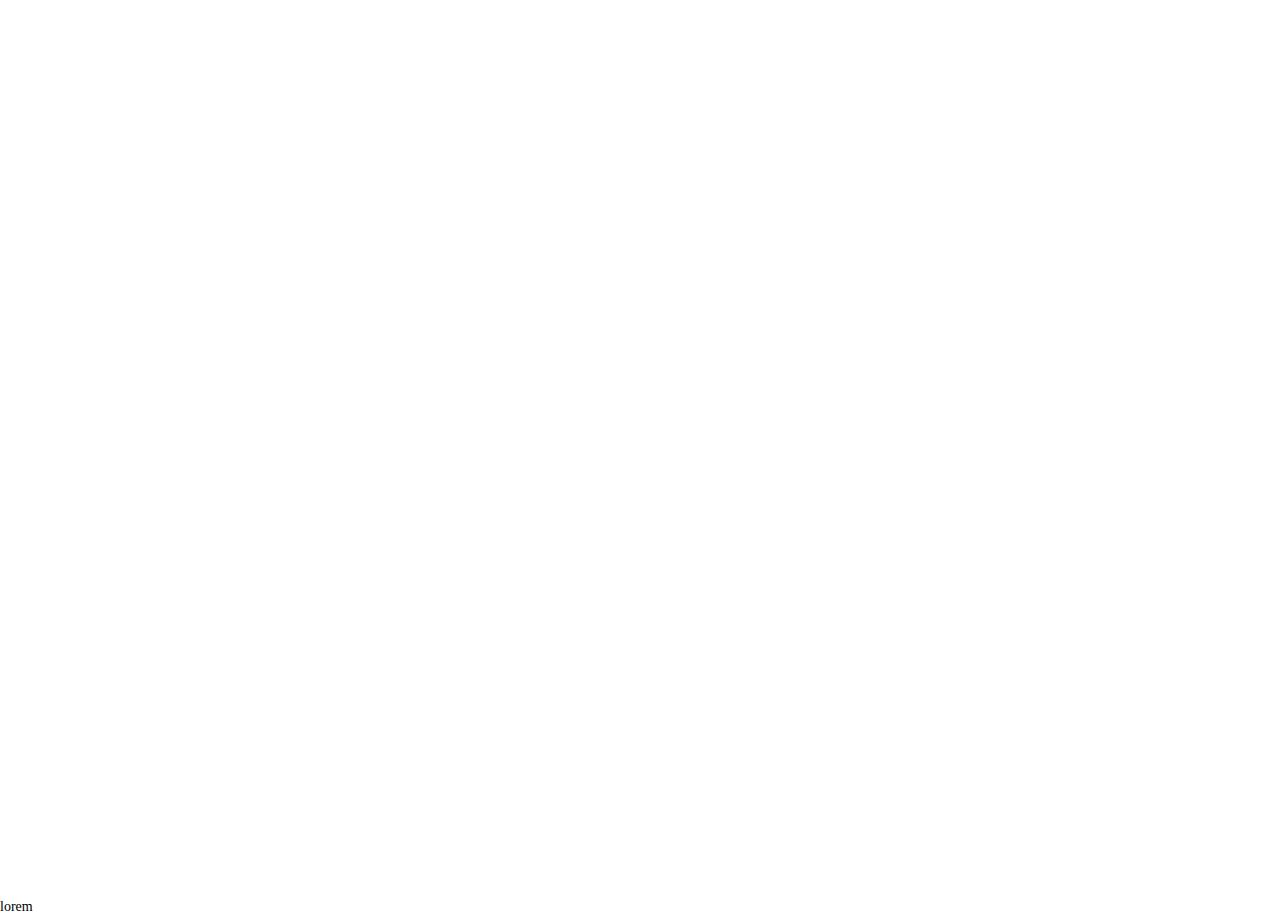
==== index.html @ 594ec680 "feat: add flex to  main" ====
<!DOCTYPE html>
<html lang="en">
  <head>
    <meta charset="UTF-8" />
    <meta http-equiv="X-UA-Compatible" content="IE=edge" />
    <meta name="viewport" content="width=device-width, initial-scale=1.0" />
    <link rel="stylesheet" href="css/style.css" />
    <title>AOD</title>
  </head>
  <body>
    <div class="wrapper">
      <main class="page">
        <!--- @import "header.html" -->
        <div class="main-screen">
          <div class="main-screen__bg ibg">
            <img src="img/bg_main.jpg" alt="bike" />
          </div>
        </div>
        <div class="content"></div>
        <!--- @import "footer.html" -->
      </main>
    </div>
    <h1>lorem</h1>
  </body>
</html>
---- css/style.css ----
@import url("https://fonts.googleapis.com/css2?family=Lato:ital,wght@0,400;0,700;1,400&display=swap");
*,
*:after,
*:before {
  padding: 0;
  margin: 0;
  border: 0;
  -webkit-box-sizing: border-box;
          box-sizing: border-box;
}

a,
a:hover,
a:visited {
  text-decoration: none;
}

ul,
li,
ol {
  list-style: none;
}

img {
  vertical-align: top;
}

h1,
h2,
h3,
h4,
h5,
h6 {
  font-weight: inherit;
  font-size: inherit;
}

body,
html {
  height: 100%;
  min-width: 320px;
}

body {
  line-height: 1;
  font-size: 14px;
  font-family: "_Lato_";
}

.ibg {
  background-repeat: no-repeat;
  background-size: cover;
  background-position: center;
}
.ibg img {
  display: none;
}

.wrapper {
  overflow: hidden;
  min-height: 100%;
}

.container {
  max-width: 1130px;
  padding: 0px 15px;
}
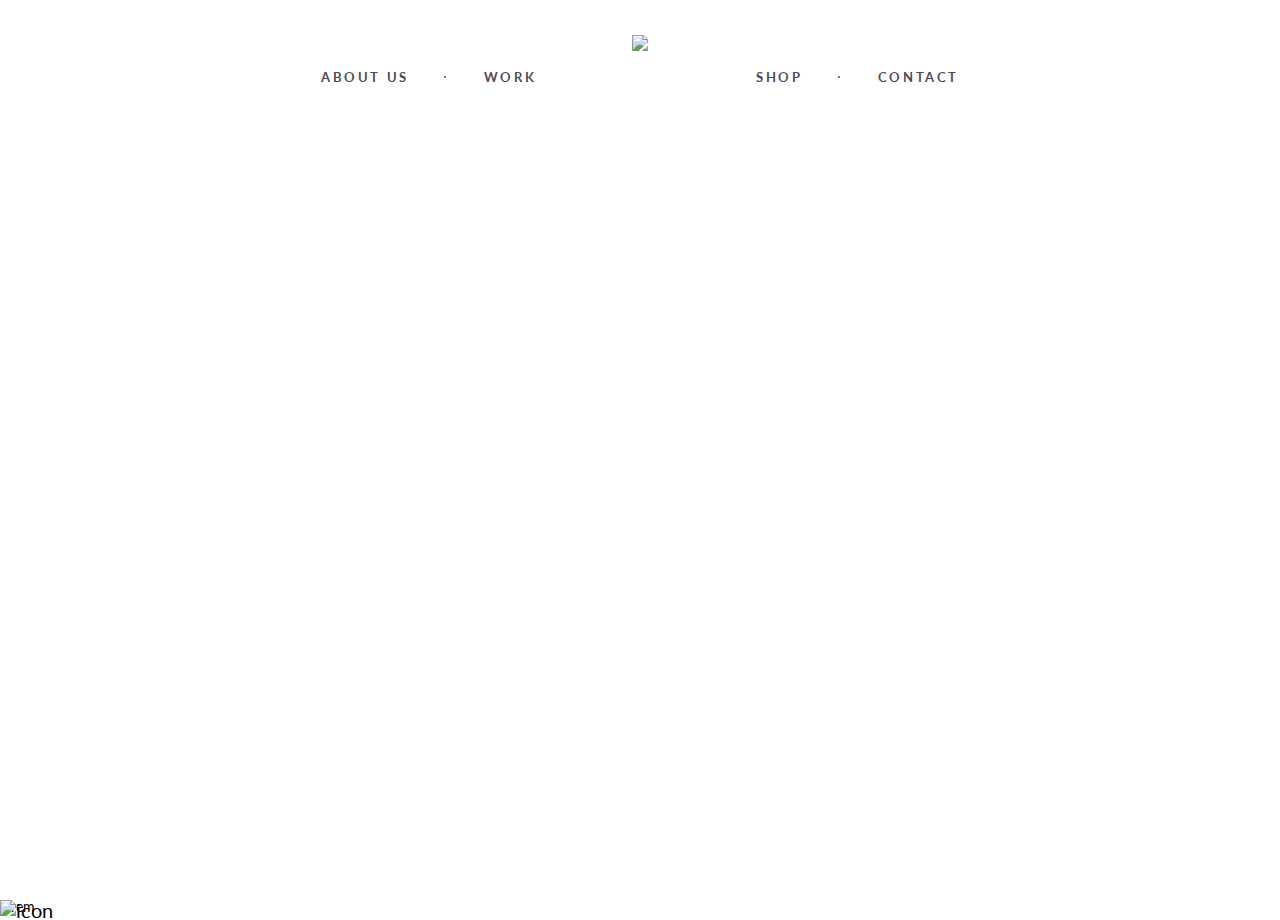
==== commit d37c7273: "feat: section generation html" ====
--- a/index.html
+++ b/index.html
@@ -5,21 +5,57 @@
     <meta http-equiv="X-UA-Compatible" content="IE=edge" />
     <meta name="viewport" content="width=device-width, initial-scale=1.0" />
     <link rel="stylesheet" href="css/style.css" />
+    <script src="https://ajax.googleapis.com/ajax/libs/jquery/2.2.0/jquery.min.js"></script>
     <title>AOD</title>
   </head>
   <body>
     <div class="wrapper">
       <main class="page">
-        <!--- @import "header.html" -->
+<header class="header">
+  <div class="header__row">
+    <nav class="header__menu menu">
+      <div class="menu__icon icon-menu">
+        <span></span>
+        <span></span>
+        <span></span>
+      </div>
+      <div class="menu__body">
+        <ul class="menu__list">
+          <li><a href="" class="menu__link">about us</a></li>
+          <li><a href="" class="menu__link">work</a></li>
+          <li><a href="" class="menu__link">shop</a></li>
+          <li><a href="" class="menu__link">contact</a></li>
+        </ul>
+      </div>
+    </nav>
+    <div class="header__logo"><img src="img/logo.png" alt="logo" /></div>
+  </div>
+</header>
         <div class="main-screen">
           <div class="main-screen__bg ibg">
             <img src="img/bg_main.jpg" alt="bike" />
           </div>
         </div>
-        <div class="content"></div>
-        <!--- @import "footer.html" -->
+        <div class="content">
+          <section class="generation">
+            <div class="cnotainer">
+              <div class="generation__block block"></div>
+              <div class="block__icon">
+                <img src="img/icons/title/01.png" alt="icon" />
+              </div>
+              <div class="block__title"></div>
+              <div class="block__text"></div>
+            </div>
+          </section>
+        </div>
+
+<footer class="footer">
+  <div class="container"><div class="footer__row"></div></div>
+</footer>
       </main>
     </div>
     <h1>lorem</h1>
+<script src="https://code.jquery.com/jquery-3.3.1.min.js"></script>
+    <script src="src/js/script.js"></script>
   </body>
 </html>
--- a/css/style.css
+++ b/css/style.css
@@ -1,23 +1,80 @@
 @import url("https://fonts.googleapis.com/css2?family=Lato:ital,wght@0,400;0,700;1,400&display=swap");
+* {
+  padding: 0px;
+  margin: 0px;
+  border: 0px;
+}
+
 *,
-*:after,
-*:before {
+*:before,
+*:after {
+  -moz-box-sizing: border-box;
+  -webkit-box-sizing: border-box;
+  box-sizing: border-box;
+}
+
+:focus,
+:active {
+  outline: none;
+}
+
+a:focus,
+a:active {
+  outline: none;
+}
+
+aside,
+nav,
+footer,
+header,
+section {
+  display: block;
+}
+
+html,
+body {
+  height: 100%;
+  min-width: 320px;
+}
+
+body {
+  line-height: 1;
+  font-size: 14px;
+  font-family: "Lato";
+  -ms-text-size-adjust: 100%;
+  -moz-text-size-adjust: 100%;
+  -webkit-text-size-adjust: 100%;
+}
+
+input,
+button,
+textarea {
+  font-family: "Lato";
+}
+
+input::-ms-clear {
+  display: none;
+}
+
+button {
+  cursor: pointer;
+}
+
+button::-moz-focus-inner {
   padding: 0;
-  margin: 0;
   border: 0;
-  -webkit-box-sizing: border-box;
-          box-sizing: border-box;
 }
 
 a,
-a:hover,
 a:visited {
   text-decoration: none;
 }
 
-ul,
-li,
-ol {
+a:hover {
+  text-decoration: none;
+}
+
+ul li {
   list-style: none;
 }
 
@@ -35,16 +92,14 @@
   font-size: inherit;
 }
 
-body,
-html {
-  height: 100%;
-  min-width: 320px;
-}
-
-body {
-  line-height: 1;
-  font-size: 14px;
-  font-family: "_Lato_";
+.wrapper {
+  overflow: hidden;
+  min-height: 100%;
+}
+
+.container {
+  max-width: 1130px;
+  padding: 0px 15px;
 }
 
 .ibg {
@@ -56,12 +111,245 @@
   display: none;
 }
 
-.wrapper {
-  overflow: hidden;
-  min-height: 100%;
-}
-
-.container {
-  max-width: 1130px;
-  padding: 0px 15px;
+.header {
+  position: absolute;
+  width: 100%;
+  z-index: 50;
+  left: 0;
+  top: 35px;
+}
+.header__row {
+  display: -webkit-box;
+  display: -moz-box;
+  display: -ms-flexbox;
+  display: -webkit-flex;
+  display: flex;
+  font-size: 0;
+  justify-content: center;
+  align-items: center;
+  height: 85px;
+}
+.header__logo {
+  position: absolute;
+  left: 50%;
+  top: 0;
+  z-index: 2;
+  transform: translate3d(-50%, 0px, 0px);
+  -webkit-transform: translate3d(-50%, 0px, 0px);
+  -ms-transform: translate3d(-50%, 0px, 0px);
+  -o-transform: translate3d(-50%, 0px, 0px);
+  -moz-transform: translate3d(-50%, 0px, 0px);
+}
+@media (max-width: 767px) {
+  .header {
+    top: 15px;
+  }
+}
+
+.menu__list {
+  display: -webkit-box;
+  display: -moz-box;
+  display: -ms-flexbox;
+  display: -webkit-flex;
+  display: flex;
+  font-size: 0;
+}
+.menu__list li {
+  position: relative;
+  padding: 0px 37.5px;
+}
+.menu__list li:nth-child(2) {
+  padding: 0px 110px 0px 37.5px;
+}
+.menu__list li:nth-child(3) {
+  padding: 0px 37.5px 0px 110px;
+}
+.menu__list li:after {
+  content: "";
+  width: 2px;
+  height: 2px;
+  background-color: #4d4959;
+  border-radius: 50%;
+  position: absolute;
+  right: 0;
+  top: 50%;
+  margin: -1.5px 0px 0px 0px;
+}
+.menu__list li:nth-child(2):after, .menu__list li:last-child:after {
+  display: none;
+}
+.menu__link {
+  color: #4d4959;
+  font-size: 13px;
+  font-weight: 700;
+  text-transform: uppercase;
+  letter-spacing: 2.6px;
+}
+@media (max-width: 767px) {
+  .menu__body {
+    position: fixed;
+    width: 100%;
+    height: 100%;
+    top: 0;
+    left: 0;
+    overflow: auto;
+    background-color: #4d4959;
+    padding: 150px 0px 20px 0px;
+    transform: translate3d(0px, -100%, 0px);
+    -webkit-transform: translate3d(0px, -100%, 0px);
+    -ms-transform: translate3d(0px, -100%, 0px);
+    -o-transform: translate3d(0px, -100%, 0px);
+    -moz-transform: translate3d(0px, -100%, 0px);
+    -webkit-transition: all 0.3s ease 0s;
+    -moz-transition: all 0.3s ease 0s;
+    -ms-transition: all 0.3s ease 0s;
+    -o-transition: all 0.3s ease 0s;
+    transition: all 0.3s ease 0s;
+  }
+  .menu__body.active {
+    transform: translate3d(0px, 0px, 0px);
+    -webkit-transform: translate3d(0px, 0px, 0px);
+    -ms-transform: translate3d(0px, 0px, 0px);
+    -o-transform: translate3d(0px, 0px, 0px);
+    -moz-transform: translate3d(0px, 0px, 0px);
+  }
+  .menu__list {
+    flex-direction: column;
+    justify-content: center;
+    align-items: center;
+  }
+  .menu__list li {
+    padding: 0 0 45px 0;
+  }
+  .menu__list li:nth-child(2), .menu__list li:nth-child(3) {
+    padding: 0 0 45px 0;
+  }
+  .menu__list li:nth-child(2):after, .menu__list li:nth-child(3):after {
+    display: block;
+  }
+  .menu__list li:last-child {
+    padding: 0;
+  }
+  .menu__list li:after {
+    width: 4px;
+    height: 4px;
+    background-color: #fff;
+    right: 50%;
+    top: 40px;
+    margin: 0px -2px 0px 0px;
+  }
+  .menu__link {
+    color: #fff;
+    font-size: 20px;
+  }
+}
+
+@media (max-width: 767px) {
+  .icon-menu {
+    display: block;
+    position: absolute;
+    top: 33px;
+    right: 15px;
+    width: 30px;
+    height: 18px;
+    cursor: pointer;
+    z-index: 5;
+  }
+  .icon-menu span {
+    -webkit-transition: all 0.3s ease 0s;
+    -moz-transition: all 0.3s ease 0s;
+    -ms-transition: all 0.3s ease 0s;
+    -o-transition: all 0.3s ease 0s;
+    transition: all 0.3s ease 0s;
+    top: 8px;
+    left: 0px;
+    position: absolute;
+    width: 100%;
+    height: 2px;
+    background-color: #4d4959;
+  }
+  .icon-menu span:first-child {
+    top: 0px;
+  }
+  .icon-menu span:last-child {
+    top: auto;
+    bottom: 0px;
+  }
+  .icon-menu.active span {
+    -moz-transform: scale(0);
+    -ms-transform: scale(0);
+    -webkit-transform: scale(0);
+    -o-transform: scale(0);
+    transform: scale(0);
+    background-color: #fff;
+  }
+  .icon-menu.active span:first-child {
+    -moz-transform: rotate(-45deg);
+    -ms-transform: rotate(-45deg);
+    -webkit-transform: rotate(-45deg);
+    -o-transform: rotate(-45deg);
+    transform: rotate(-45deg);
+    top: 8px;
+  }
+  .icon-menu.active span:last-child {
+    -moz-transform: rotate(45deg);
+    -ms-transform: rotate(45deg);
+    -webkit-transform: rotate(45deg);
+    -o-transform: rotate(45deg);
+    transform: rotate(45deg);
+    bottom: 8px;
+  }
+}
+
+/*
+	.header-menu__icon{
+		display: block;
+		position: absolute;
+		top: 18px;
+		right: 10px;
+		width:30px;
+		height: 18px;
+		cursor: pointer;
+		z-index: 5;
+		span{@include anim(0.3s,0s);top: 8px;left: 0px;position: absolute;width: 100%;height: 2px;background-color: #000;
+			&:first-child{top: 0px;}
+			&:last-child{top: auto;bottom: 0px;}
+		}
+		&.active{
+			span{@include scale(0);
+				&:first-child{@include rotate(-45deg);top: 8px;}
+				&:last-child{@include rotate(45deg);bottom: 8px;}
+			}
+		}
+	}
+*/
+.page {
+  position: absolute;
+  width: 100%;
+  height: 100%;
+  top: 0px;
+  left: 0px;
+  display: -webkit-box;
+  display: -moz-box;
+  display: -ms-flexbox;
+  display: -webkit-flex;
+  display: flex;
+  font-size: 0;
+  flex-direction: column;
+}
+
+.main-screen {
+  flex: 1 0 100%;
+  position: relative;
+}
+.main-screen__bg {
+  position: absolute;
+  width: 100%;
+  height: 100%;
+  top: 0px;
+  left: 0px;
+}
+
+.content {
+  font-size: 20px;
 }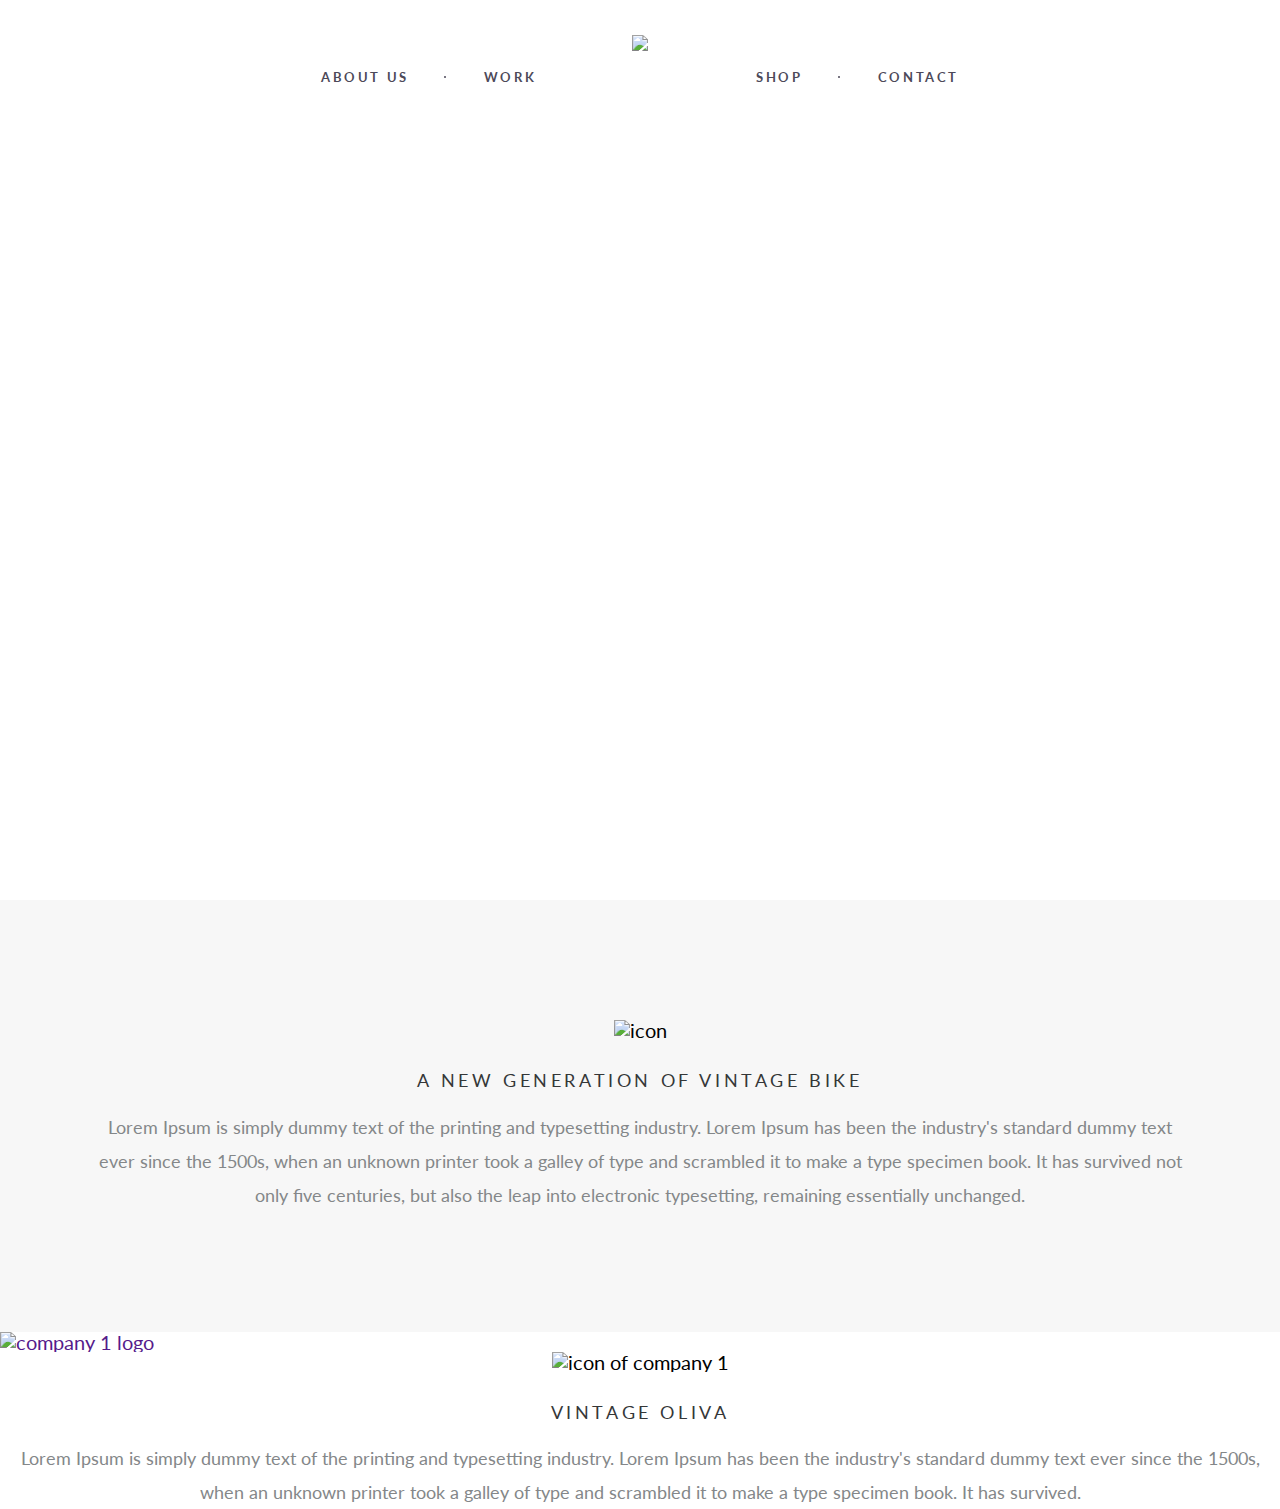
==== commit d77bce59: "feat: company1 html" ====
--- a/index.html
+++ b/index.html
@@ -38,13 +38,57 @@
         </div>
         <div class="content">
           <section class="generation">
-            <div class="cnotainer">
-              <div class="generation__block block"></div>
-              <div class="block__icon">
-                <img src="img/icons/title/01.png" alt="icon" />
+            <div class="container">
+              <div class="generation__block block">
+                <div class="block__icon">
+                  <img src="img/icons/title/01.png" alt="icon" />
+                </div>
+                <h1 class="block__title">A NEW GENERATION OF VINTAGE BIKE</h1>
+                <div class="block__text">
+                  Lorem Ipsum is simply dummy text of the printing and
+                  typesetting industry. Lorem Ipsum has been the industry's
+                  standard dummy text ever since the 1500s, when an unknown
+                  printer took a galley of type and scrambled it to make a type
+                  specimen book. It has survived not only five centuries, but
+                  also the leap into electronic typesetting, remaining
+                  essentially unchanged.
+                </div>
               </div>
-              <div class="block__title"></div>
-              <div class="block__text"></div>
+            </div>
+          </section>
+          <section class="brands">
+            <div class="brands__row">
+              <div class="brands__column brands__column_b">
+                <a href="" class="brands__item item">
+                  <span class="item__logo">
+                    <img src="img/logos/01.png" alt="company 1 logo" />
+                  </span>
+                  <span class="item__image ibg">
+                    <img src="/img/brands/01.png" alt="picture for 1 company" />
+                  </span>
+                </a>
+              </div>
+              <div class="brands__column">
+                <div class="brands__content block">
+                  <div class="block__icon">
+                    <img src="img/icons/title/02.png" alt="icon of company 1" />
+                  </div>
+                  <h2 class="block__title">vintage Oliva</h2>
+                  <div class="block__text block__text_justify">
+                    Lorem Ipsum is simply dummy text of the printing and
+                    typesetting industry. Lorem Ipsum has been the industry's
+                    standard dummy text ever since the 1500s, when an unknown
+                    printer took a galley of type and scrambled it to make a
+                    type specimen book. It has survived.
+                  </div>
+                </div>
+                <div class="brands__image ibg">
+                  <img
+                    src="/img/brands/02.png"
+                    alt="another picture for 1 company"
+                  />
+                </div>
+              </div>
             </div>
           </section>
         </div>
--- a/css/style.css
+++ b/css/style.css
@@ -100,6 +100,7 @@
 .container {
   max-width: 1130px;
   padding: 0px 15px;
+  margin: 0px auto;
 }
 
 .ibg {
@@ -352,4 +353,40 @@
 
 .content {
   font-size: 20px;
+}
+
+/*   generation   */
+.generation {
+  padding: 120px 0px;
+  background-color: #f7f7f7;
+}
+@media (max-width: 900px) {
+  .generation {
+    padding: 80px 0px;
+  }
+}
+@media (max-width: 600px) {
+  .generation {
+    padding: 30px 0px;
+  }
+}
+
+.block {
+  text-align: center;
+}
+.block__icon {
+  margin: 0px 0px 30px 0px;
+}
+.block__title {
+  font-size: 18px;
+  color: #353738;
+  text-transform: uppercase;
+  line-height: 1.2;
+  letter-spacing: 3.6px;
+  margin: 0px 0px 18px 0px;
+}
+.block__text {
+  font-size: 18px;
+  color: #848789;
+  line-height: 1.889;
 }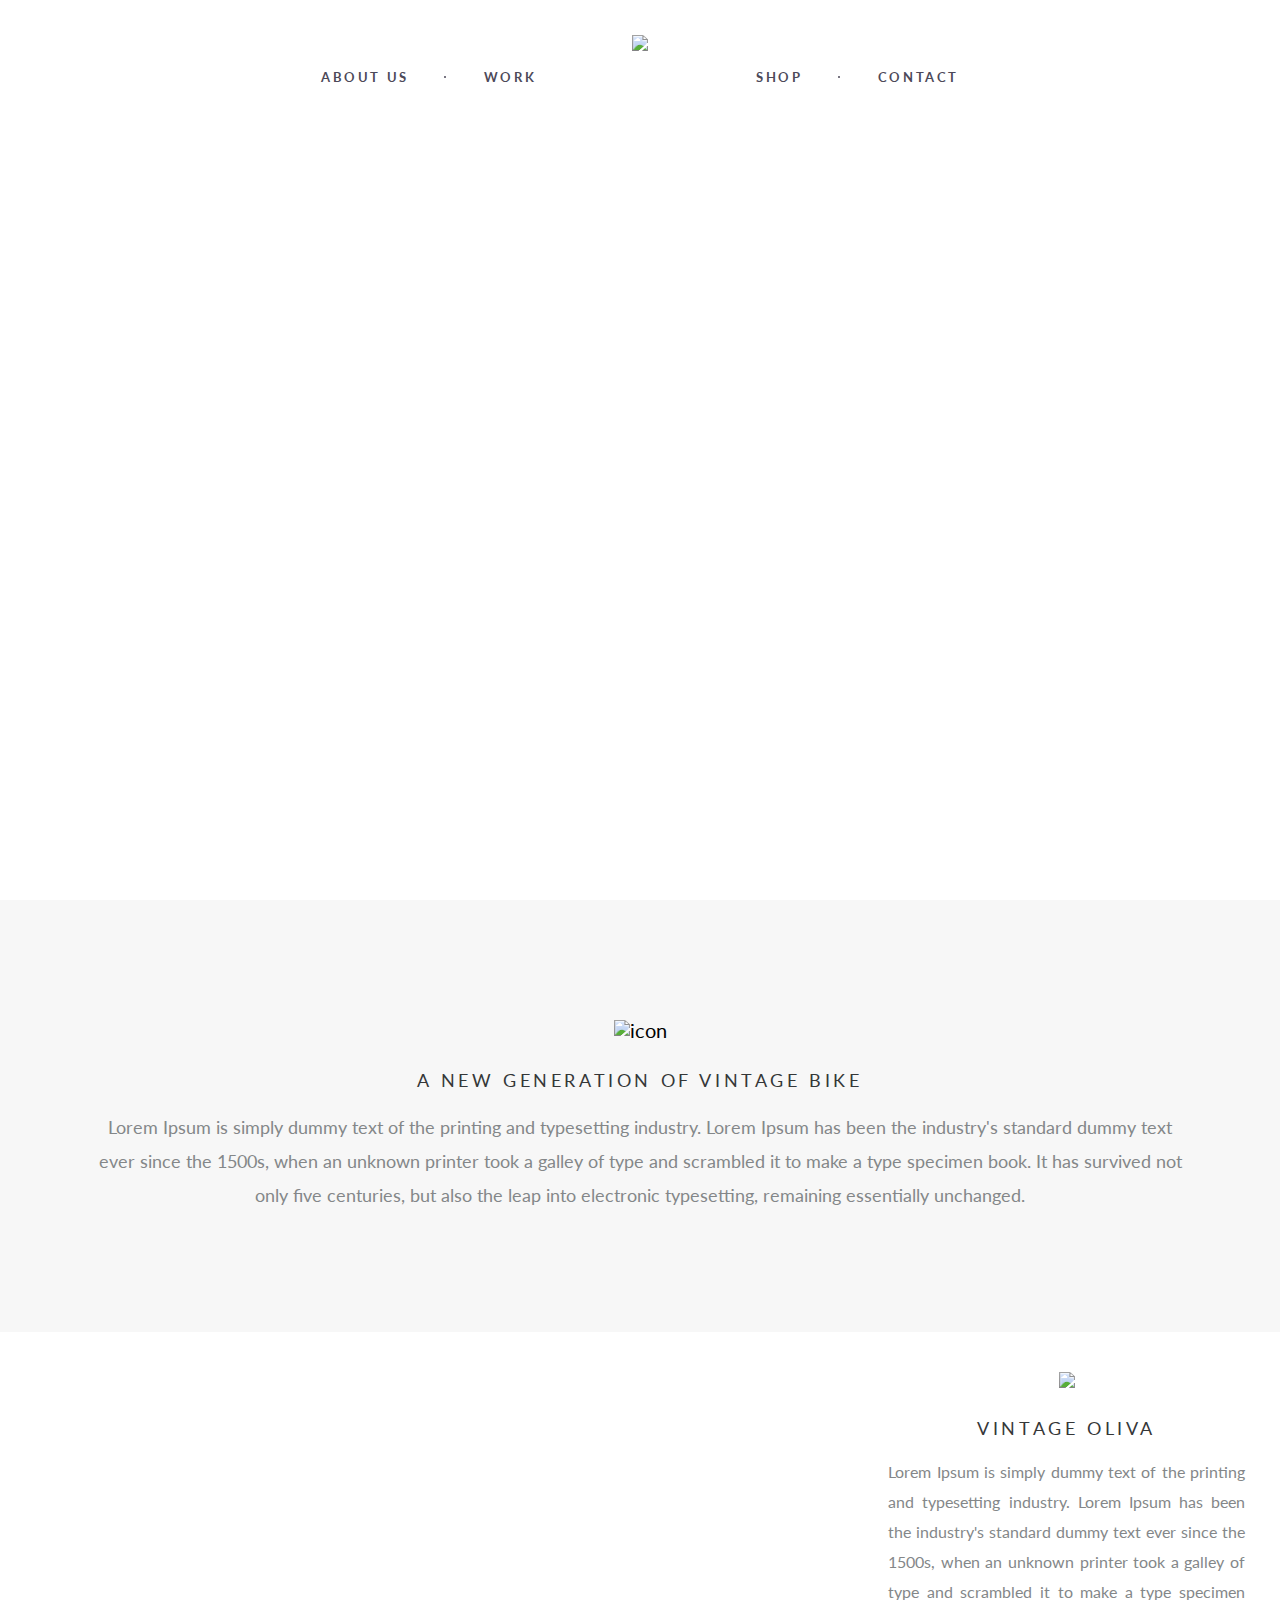
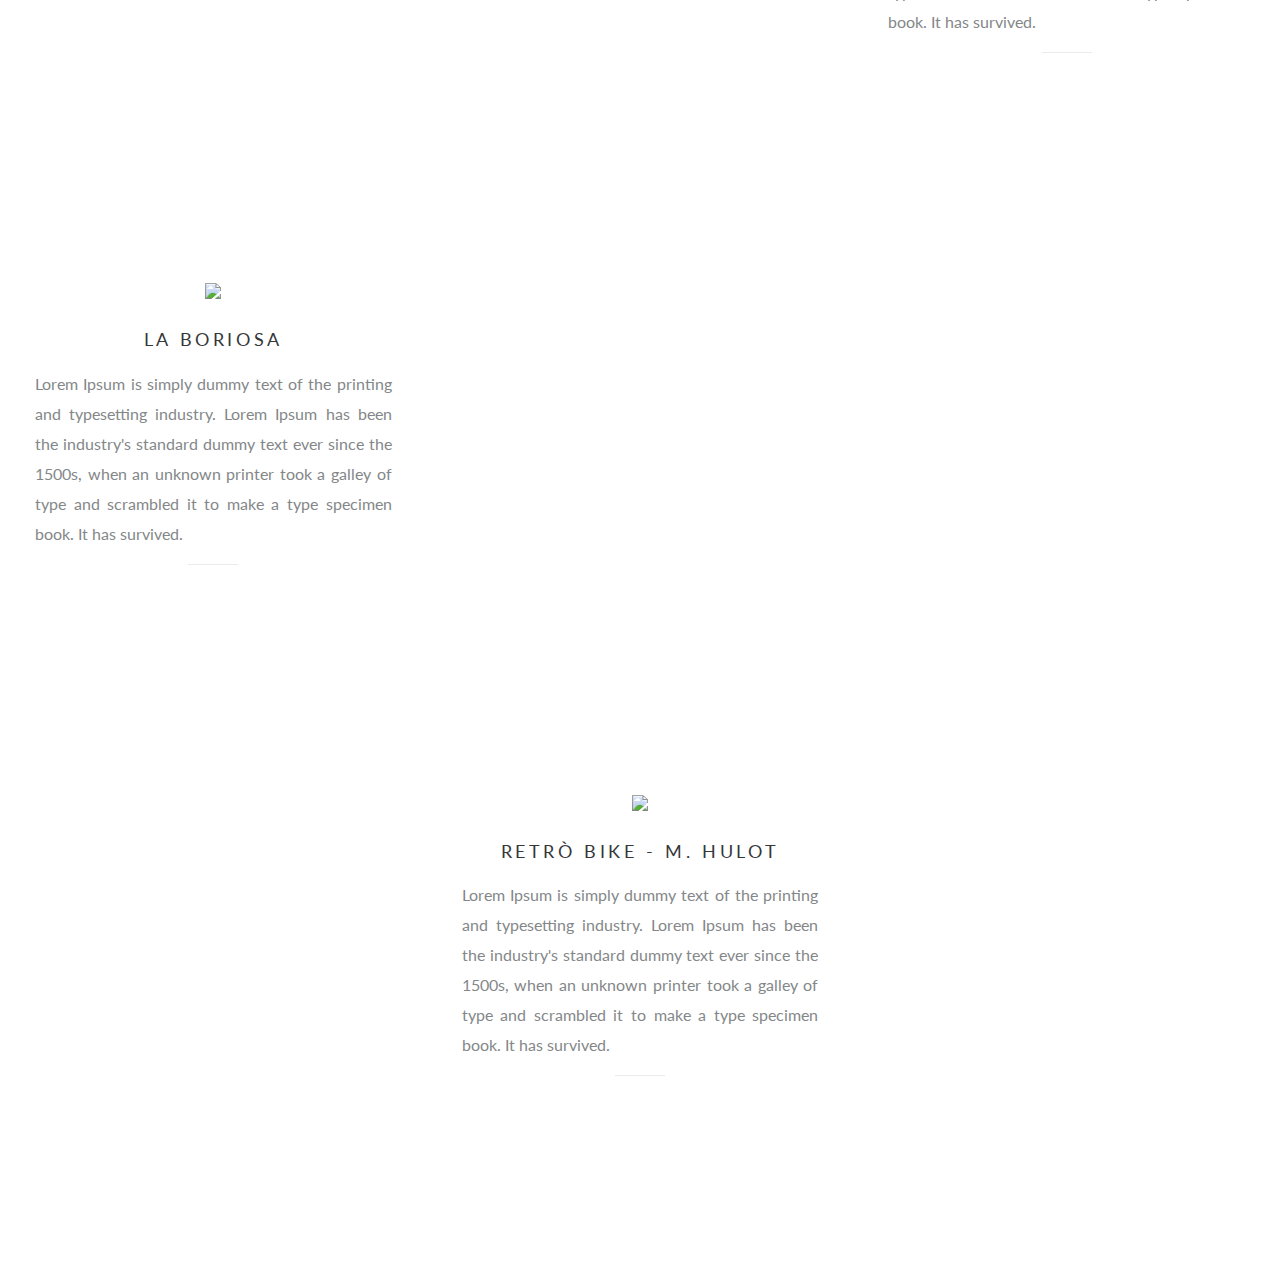
==== commit 7464942d: "feat: add last comp3" ====
--- a/index.html
+++ b/index.html
@@ -64,7 +64,7 @@
                     <img src="img/logos/01.png" alt="company 1 logo" />
                   </span>
                   <span class="item__image ibg">
-                    <img src="/img/brands/01.png" alt="picture for 1 company" />
+                    <img src="img/brands/01.png" alt="picture for 1 company" />
                   </span>
                 </a>
               </div>
@@ -84,10 +84,90 @@
                 </div>
                 <div class="brands__image ibg">
                   <img
-                    src="/img/brands/02.png"
+                    src="img/brands/02.png"
                     alt="another picture for 1 company"
                   />
                 </div>
+              </div>
+            </div>
+          </section>
+          <section class="brands brands_rev">
+            <div class="brands__row">
+              <div class="brands__column brands__column_b">
+                <a href="" class="brands__item item">
+                  <span class="item__logo">
+                    <img src="img/logos/02.png" alt="company 2 logo" />
+                  </span>
+                  <span class="item__image ibg">
+                    <img src="img/brands/04.png" alt="picture for 2 company" />
+                  </span>
+                </a>
+              </div>
+              <div class="brands__column">
+                <div class="brands__content block">
+                  <div class="block__icon">
+                    <img src="img/icons/title/03.png" alt="icon of company 2" />
+                  </div>
+                  <h2 class="block__title">La Boriosa</h2>
+                  <div class="block__text block__text_justify">
+                    Lorem Ipsum is simply dummy text of the printing and
+                    typesetting industry. Lorem Ipsum has been the industry's
+                    standard dummy text ever since the 1500s, when an unknown
+                    printer took a galley of type and scrambled it to make a
+                    type specimen book. It has survived.
+                  </div>
+                </div>
+                <div class="brands__image ibg">
+                  <img
+                    src="img/brands/03.png"
+                    alt="another picture for 2 company"
+                  />
+                </div>
+              </div>
+            </div>
+          </section>
+          <section class="brands">
+            <div class="brands__row brands_last">
+              <div class="brands__column">
+                <a href="" class="brands__item item">
+                  <span class="item__logo">
+                    <img src="img/logos/03.png" alt="company 3 logo" />
+                  </span>
+                  <span class="item__image ibg">
+                    <img src="img/brands/05.png" alt="picture for 3 company" />
+                  </span>
+                </a>
+              </div>
+              <div class="brands__column">
+                <div class="brands__content block">
+                  <div class="block__icon">
+                    <img src="img/icons/title/04.png" alt="icon of company 3" />
+                  </div>
+                  <h2 class="block__title">retrò Bike - M. Hulot</h2>
+                  <div class="block__text block__text_justify">
+                    Lorem Ipsum is simply dummy text of the printing and
+                    typesetting industry. Lorem Ipsum has been the industry's
+                    standard dummy text ever since the 1500s, when an unknown
+                    printer took a galley of type and scrambled it to make a
+                    type specimen book. It has survived.
+                  </div>
+                </div>
+                <div class="brands__image ibg">
+                  <img
+                    src="img/brands/06.png"
+                    alt="another picture for 3 company"
+                  />
+                </div>
+              </div>
+              <div class="brands__column">
+                <a href="" class="brands__block item">
+                  <span class="item__logo">
+                    <img src="img/logos/03.png" alt="company 3 logo" />
+                  </span>
+                  <span class="item__image ibg">
+                    <img src="img/brands/07.png" alt="picture for 3 company" />
+                  </span>
+                </a>
               </div>
             </div>
           </section>
--- a/css/style.css
+++ b/css/style.css
@@ -389,4 +389,149 @@
   font-size: 18px;
   color: #848789;
   line-height: 1.889;
+}
+.block__text_justify {
+  text-align: justify;
+  font-size: 16px;
+  line-height: 30px;
+}
+.block__text_justify:after {
+  content: "";
+  background-color: #ebebeb;
+  display: block;
+  width: 50px;
+  height: 1px;
+  margin: 35px auto 0px auto;
+}
+@media (max-width: 1500px) {
+  .block__text_justify:after {
+    margin: 15px auto 0px auto;
+  }
+}
+
+/*   brands   */
+.brands_rev .brands__column {
+  -webkit-box-ordinal-group: 1;
+  -moz-box-ordinal-group: 1;
+  -ms-flex-order: 1;
+  -webkit-order: 1;
+  order: 1;
+}
+.brands_rev .brands__column_b {
+  -webkit-box-ordinal-group: 2;
+  -moz-box-ordinal-group: 2;
+  -ms-flex-order: 2;
+  -webkit-order: 2;
+  order: 2;
+}
+.brands__row {
+  display: -webkit-box;
+  display: -moz-box;
+  display: -ms-flexbox;
+  display: -webkit-flex;
+  display: flex;
+  font-size: 0;
+}
+.brands__column {
+  flex: 0 1 33.333%;
+}
+.brands__column_b {
+  flex: 0 1 66.667%;
+}
+.brands__content {
+  position: relative;
+  padding: 70px 65px 55px 65px;
+}
+.brands__content:after {
+  content: "";
+  bottom: -10px;
+  left: 50%;
+  margin: 0px 0px 0px -10px;
+  width: 0;
+  height: 0;
+  border-left: 10px solid transparent;
+  border-right: 10px solid transparent;
+  border-top: 10px solid #fff;
+  position: absolute;
+}
+.brands__image {
+  padding: 0px 0px 37.51% 0px;
+}
+@media (max-width: 1500px) {
+  .brands__content {
+    padding: 40px 35px 30px 35px;
+  }
+}
+@media (max-width: 1100px) {
+  .brands__row {
+    flex-direction: column;
+  }
+  .brands_last .brands__column:nth-child(1) {
+    -webkit-box-ordinal-group: 2;
+    -moz-box-ordinal-group: 2;
+    -ms-flex-order: 2;
+    -webkit-order: 2;
+    order: 2;
+  }
+  .brands_last .brands__column:nth-child(2) {
+    -webkit-box-ordinal-group: 1;
+    -moz-box-ordinal-group: 1;
+    -ms-flex-order: 1;
+    -webkit-order: 1;
+    order: 1;
+  }
+  .brands_last .brands__column:nth-child(3) {
+    -webkit-box-ordinal-group: 3;
+    -moz-box-ordinal-group: 3;
+    -ms-flex-order: 3;
+    -webkit-order: 3;
+    order: 3;
+  }
+}
+
+.item {
+  display: block;
+  position: relative;
+  height: 100%;
+}
+.item__logo {
+  position: absolute;
+  width: 100%;
+  height: 100%;
+  top: 0px;
+  left: 0px;
+  display: -webkit-box;
+  display: -moz-box;
+  display: -ms-flexbox;
+  display: -webkit-flex;
+  display: flex;
+  font-size: 0;
+  align-items: center;
+  justify-content: center;
+  z-index: 2;
+  background-color: rgba(100, 194, 158, 0.5);
+  opacity: 0;
+  visibility: hidden;
+  -webkit-transition: all 0.3s ease 0s;
+  -moz-transition: all 0.3s ease 0s;
+  -ms-transition: all 0.3s ease 0s;
+  -o-transition: all 0.3s ease 0s;
+  transition: all 0.3s ease 0s;
+}
+.item__image {
+  position: absolute;
+  width: 100%;
+  height: 100%;
+  top: 0px;
+  left: 0px;
+}
+.item:hover .item__logo {
+  opacity: 1;
+  visibility: visible;
+}
+@media (max-width: 1100px) {
+  .item {
+    height: auto;
+    padding: 0px 0px 70% 0px;
+  }
 }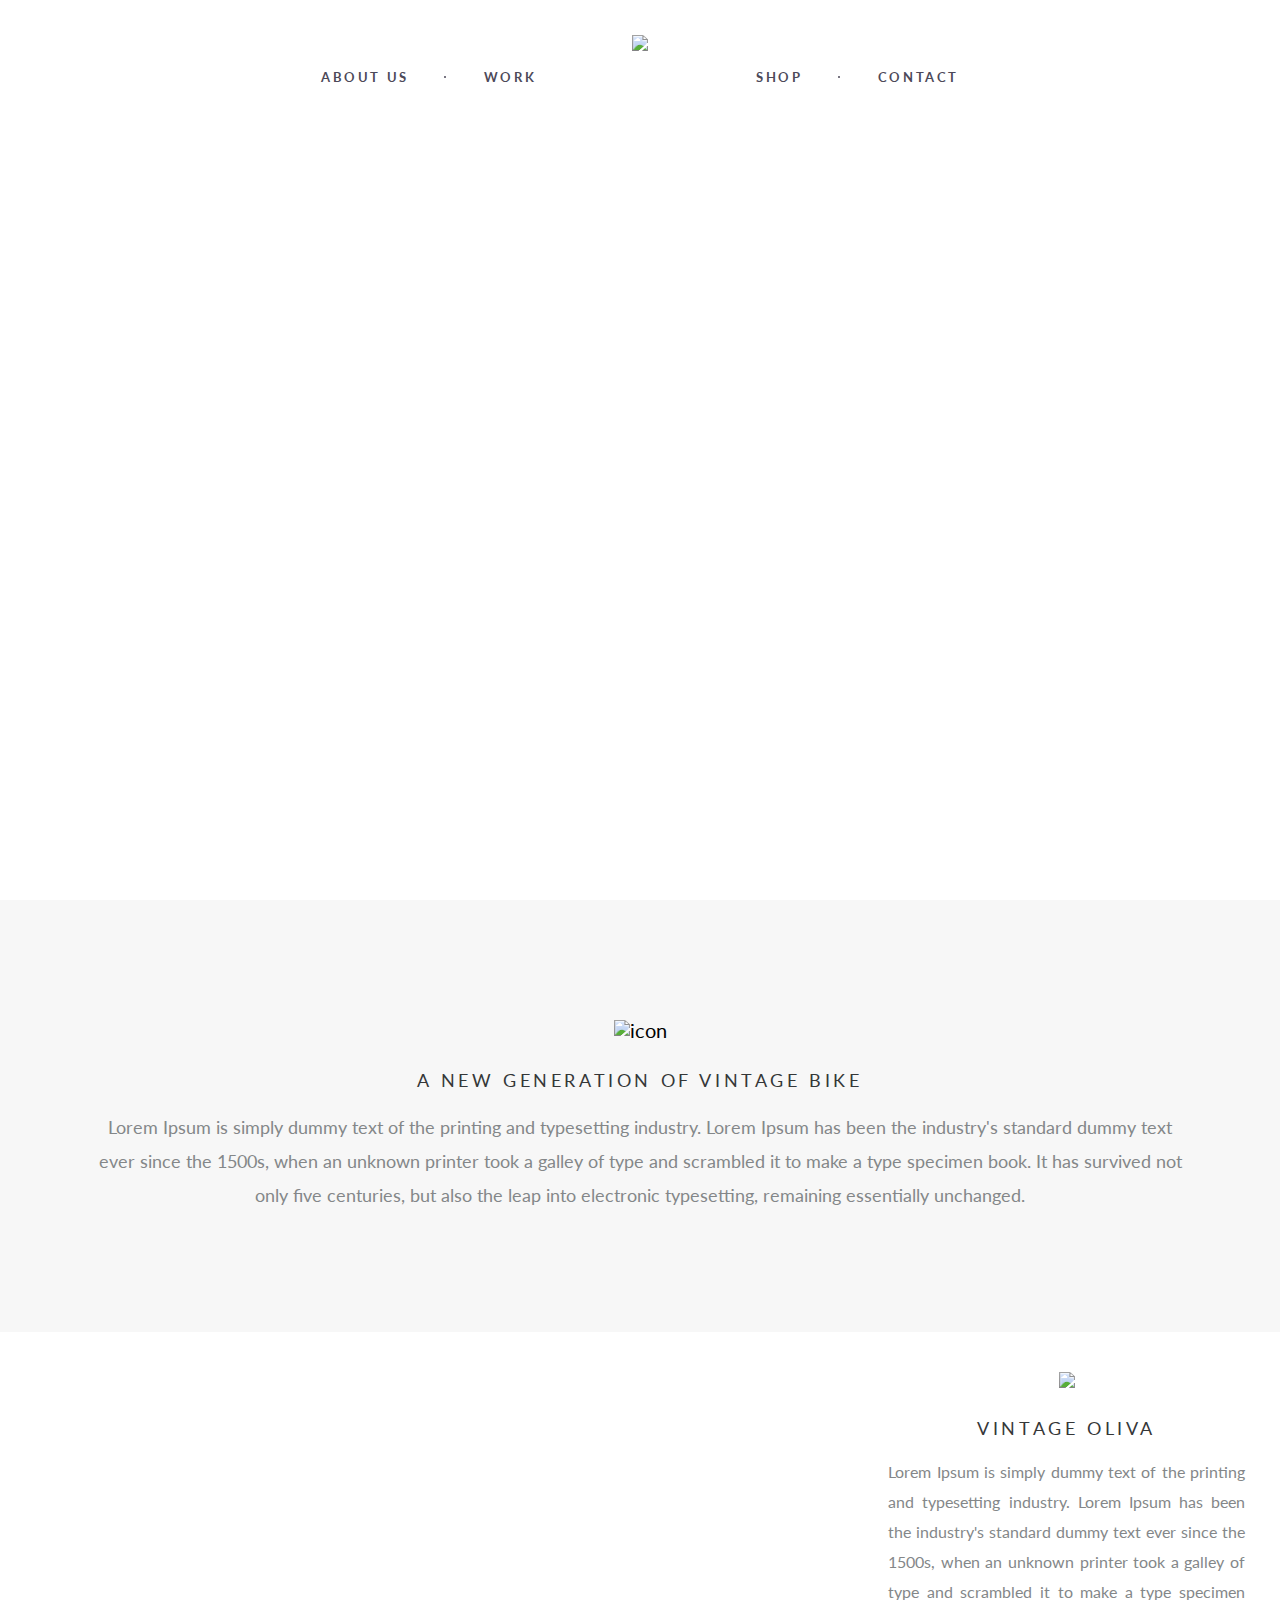
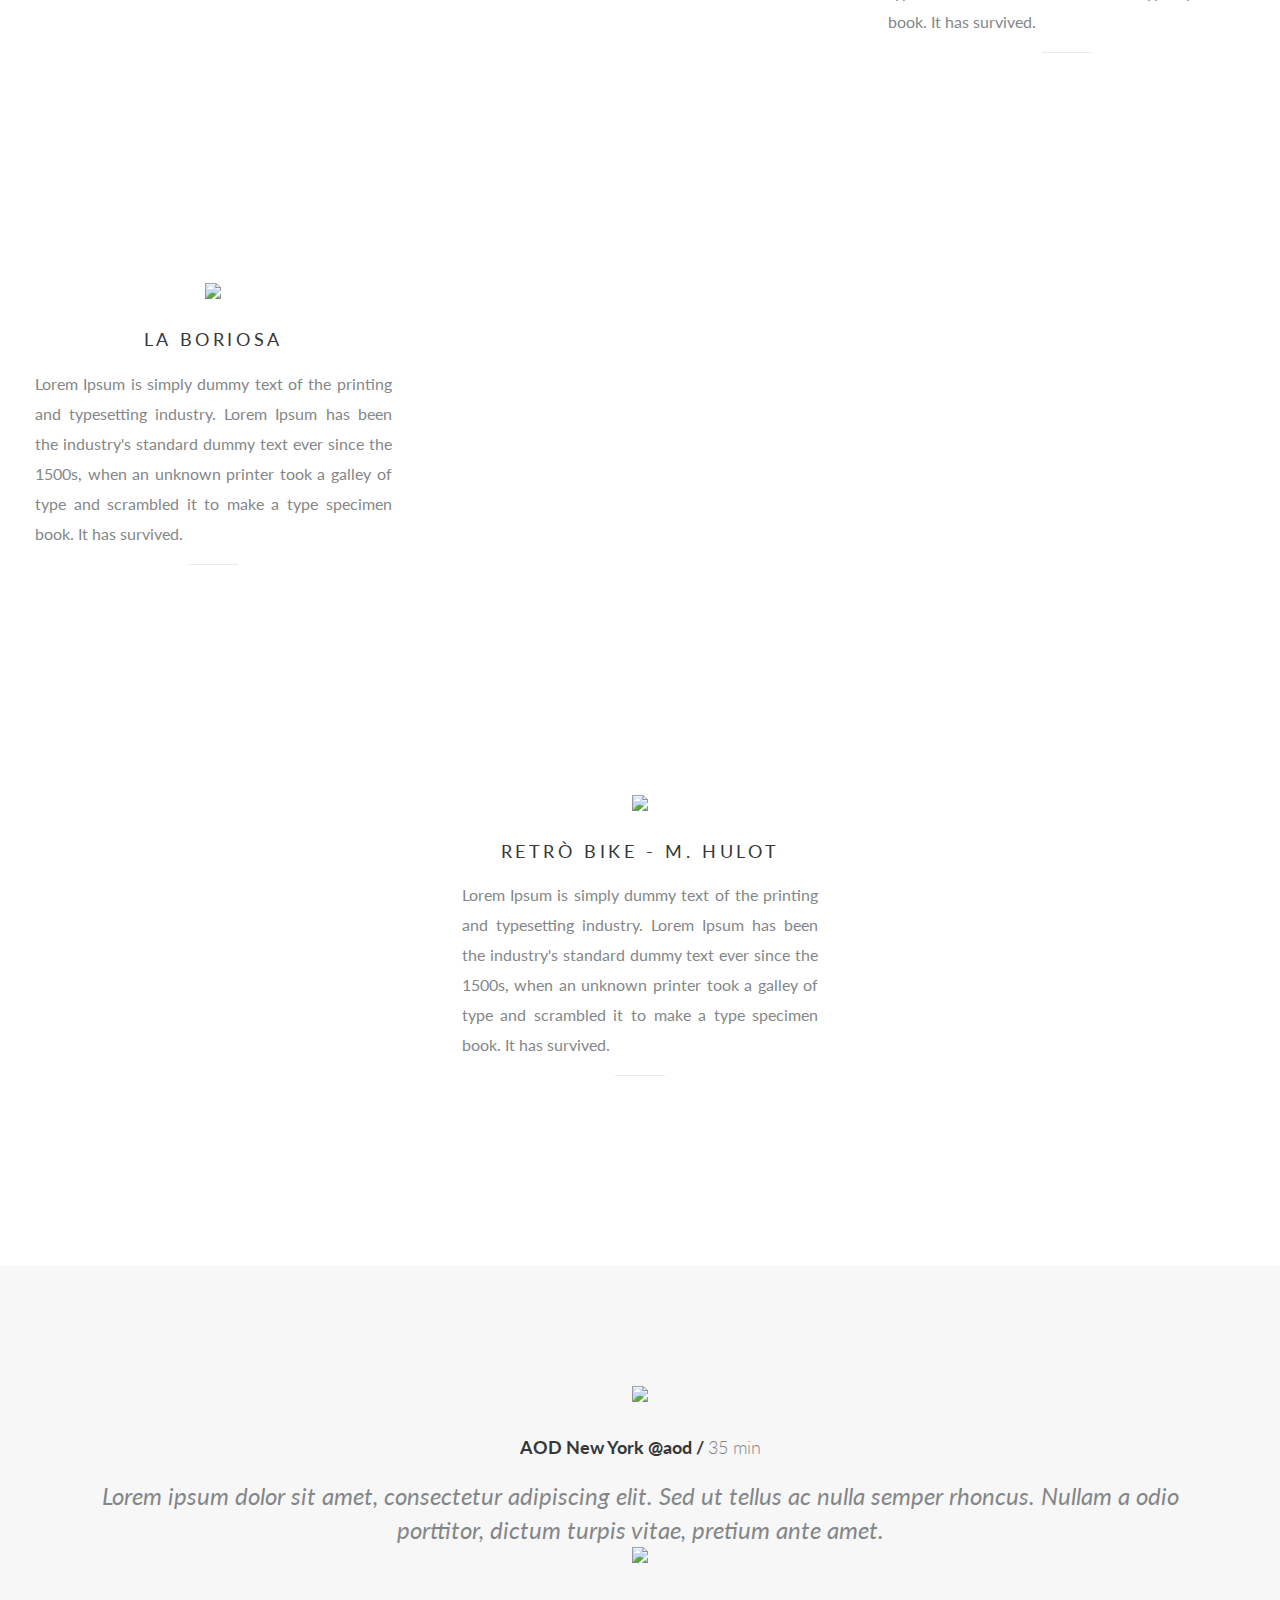
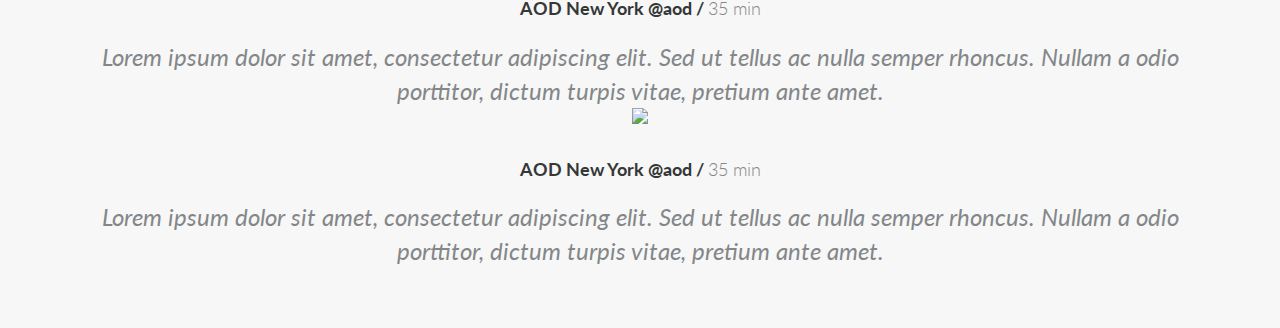
==== commit 93622951: "feat: slider content" ====
--- a/index.html
+++ b/index.html
@@ -172,7 +172,51 @@
             </div>
           </section>
         </div>
-
+        <section class="slider">
+          <div class="container">
+            <div class="slider__body">
+              <div class="slider__item">
+                <div class="slider__icon">
+                  <img src="img/icons/tweeter.png" alt="tweeter icon" />
+                </div>
+                <h3 class="slider__title">
+                  AOD New York @aod / <span>35 min</span>
+                </h3>
+                <div class="slider__text">
+                  Lorem ipsum dolor sit amet, consectetur adipiscing elit. Sed
+                  ut tellus ac nulla semper rhoncus. Nullam a odio porttitor,
+                  dictum turpis vitae, pretium ante amet.
+                </div>
+              </div>
+              <div class="slider__item">
+                <div class="slider__icon">
+                  <img src="img/icons/tweeter.png" alt="tweeter icon" />
+                </div>
+                <h3 class="slider__title">
+                  AOD New York @aod / <span>35 min</span>
+                </h3>
+                <div class="slider__text">
+                  Lorem ipsum dolor sit amet, consectetur adipiscing elit. Sed
+                  ut tellus ac nulla semper rhoncus. Nullam a odio porttitor,
+                  dictum turpis vitae, pretium ante amet.
+                </div>
+              </div>
+              <div class="slider__item">
+                <div class="slider__icon">
+                  <img src="img/icons/tweeter.png" alt="tweeter icon" />
+                </div>
+                <h3 class="slider__title">
+                  AOD New York @aod / <span>35 min</span>
+                </h3>
+                <div class="slider__text">
+                  Lorem ipsum dolor sit amet, consectetur adipiscing elit. Sed
+                  ut tellus ac nulla semper rhoncus. Nullam a odio porttitor,
+                  dictum turpis vitae, pretium ante amet.
+                </div>
+              </div>
+            </div>
+          </div>
+        </section>
 <footer class="footer">
   <div class="container"><div class="footer__row"></div></div>
 </footer>
--- a/css/style.css
+++ b/css/style.css
@@ -534,4 +534,35 @@
     height: auto;
     padding: 0px 0px 70% 0px;
   }
+}
+
+/*   slider   */
+.slider {
+  background-color: #f7f7f7;
+  padding: 120px 0px 60px 0px;
+}
+.slider__item {
+  text-align: center;
+}
+.slider__icon {
+  margin: 0px 0px 35px 0px;
+}
+.slider__title {
+  margin: 0px 0px 20px 0px;
+  font-size: 18px;
+  font-weight: 700;
+  color: #353738;
+  line-height: 1.2;
+  text-align: center;
+}
+.slider__title span {
+  font-weight: 300;
+  color: #848789;
+}
+.slider__text {
+  text-align: center;
+  font-size: 24px;
+  color: #848789;
+  line-height: 1.417;
+  font-style: italic;
 }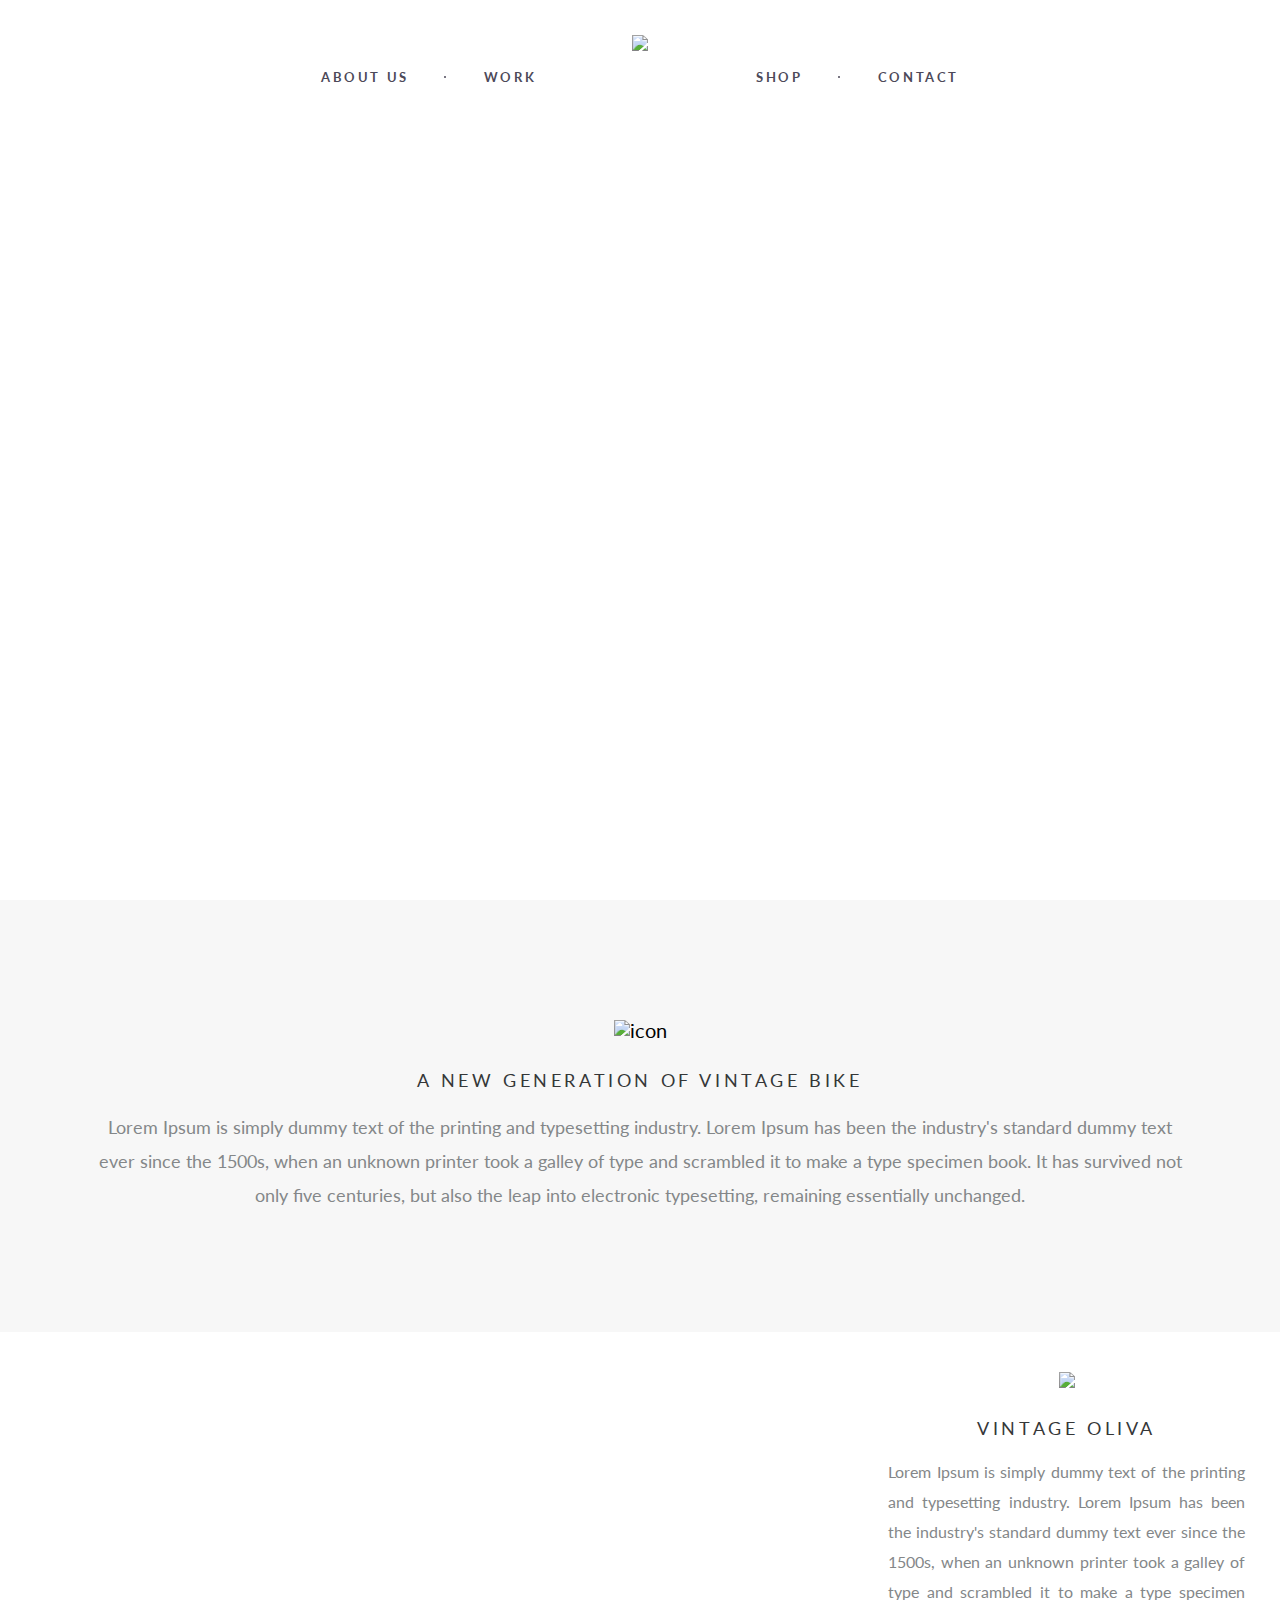
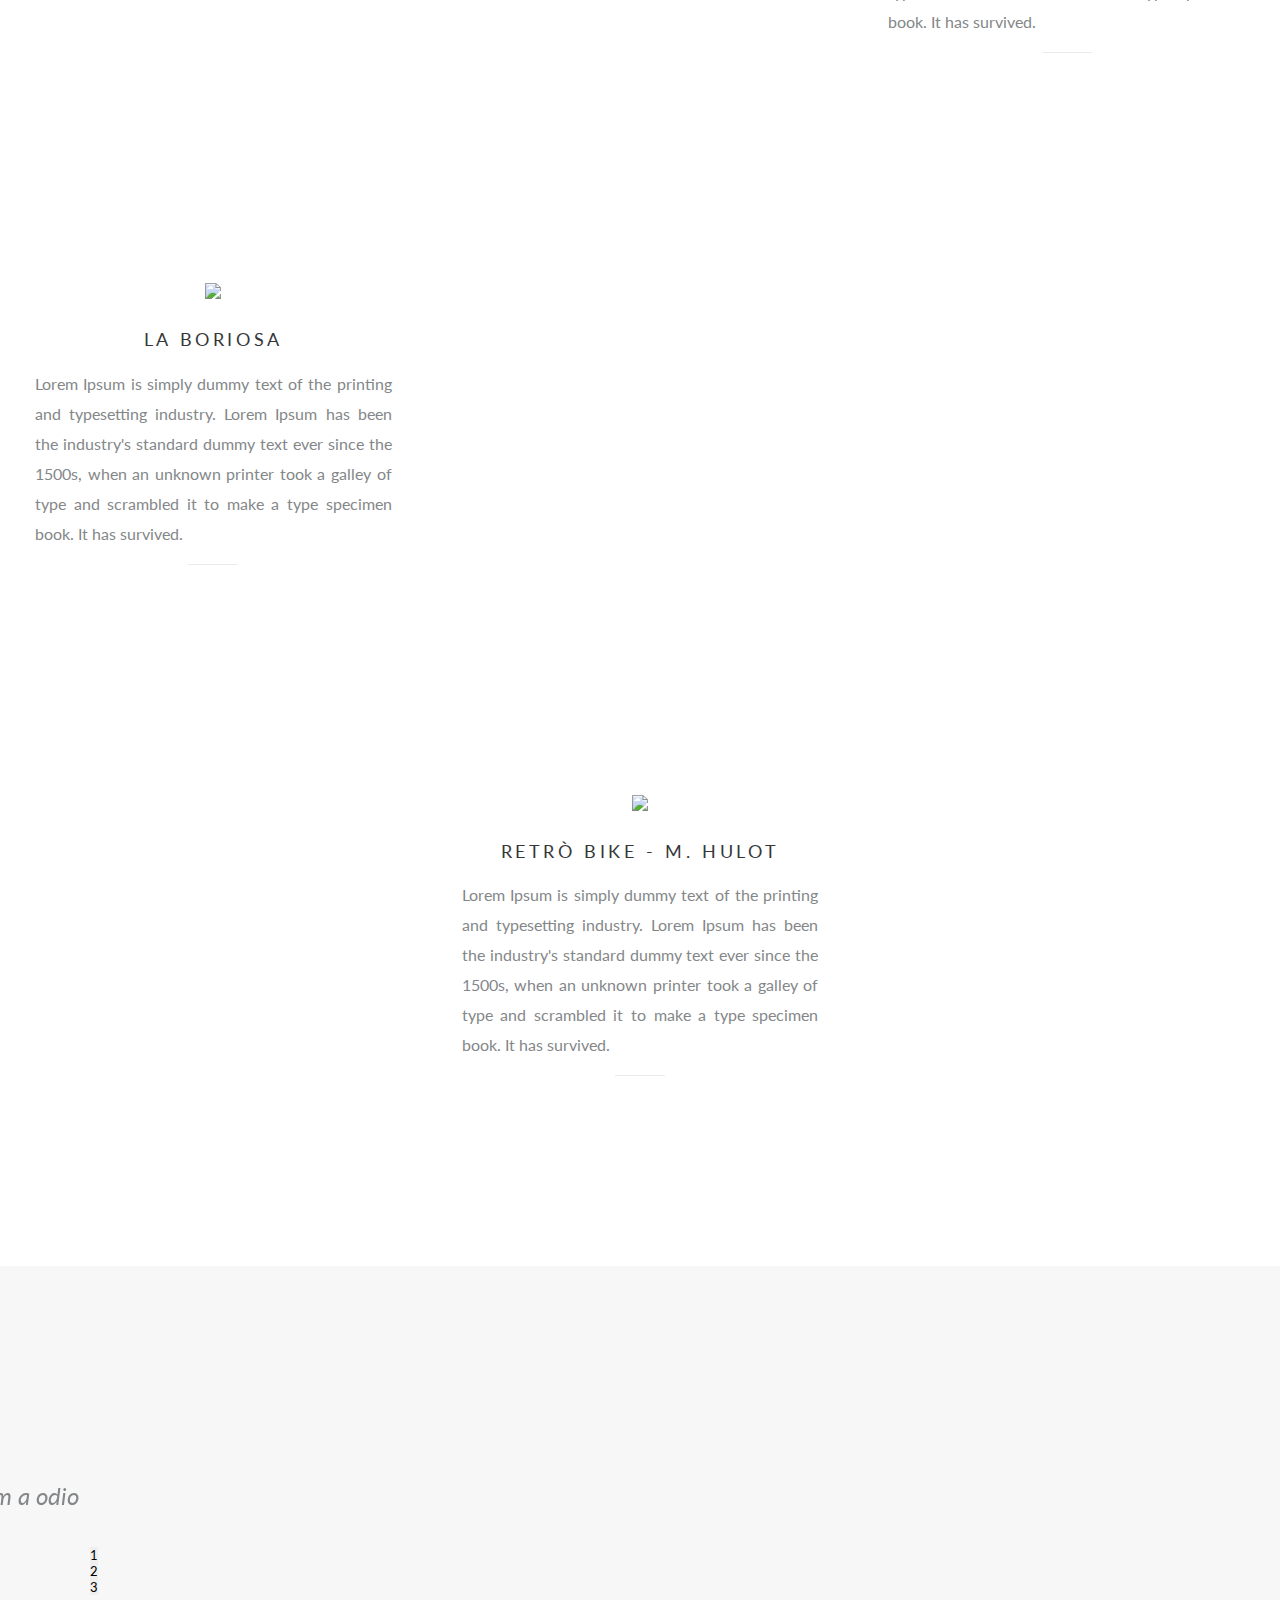
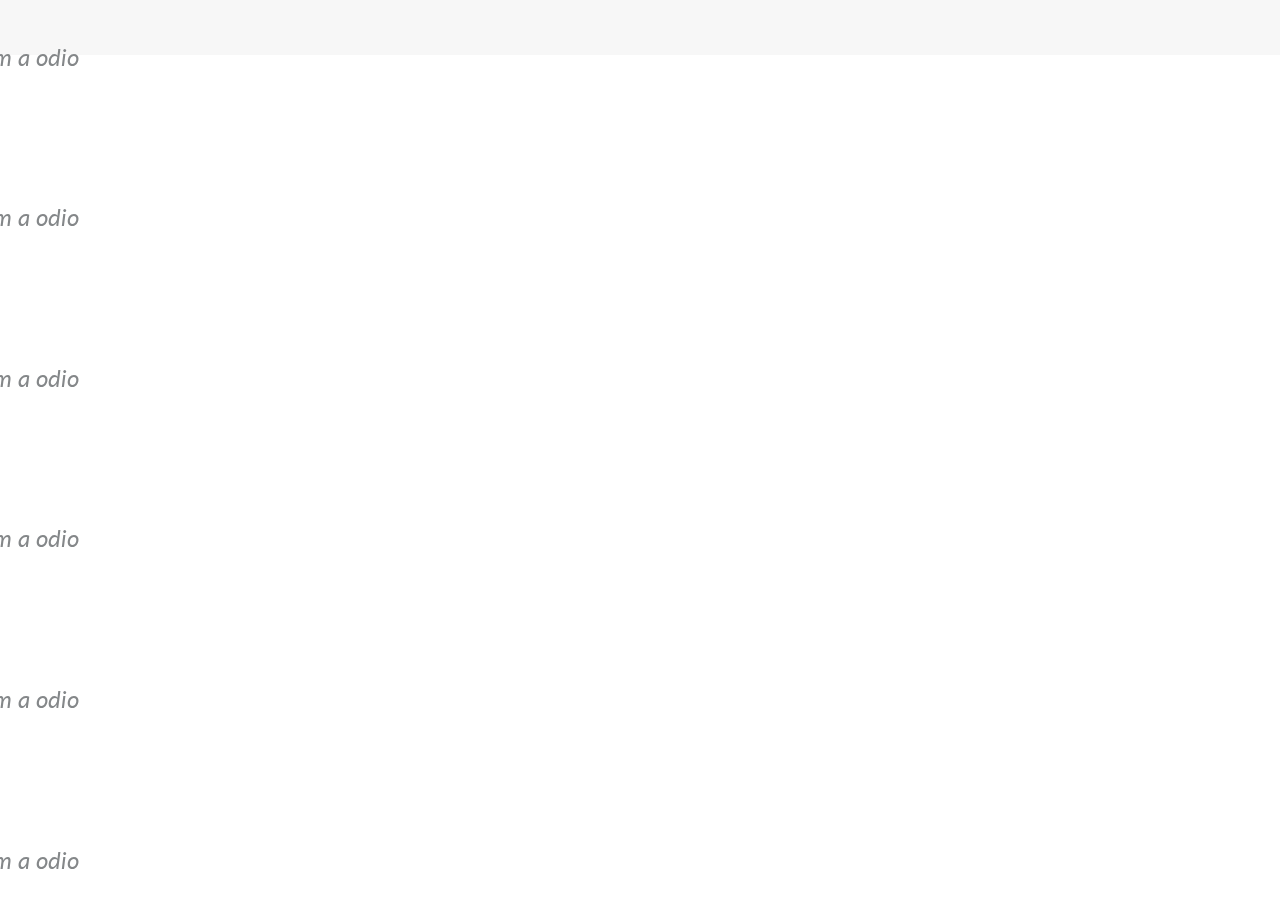
==== commit b8adaa33: "feat: slink" ====
--- a/index.html
+++ b/index.html
@@ -222,8 +222,7 @@
 </footer>
       </main>
     </div>
-    <h1>lorem</h1>
 <script src="https://code.jquery.com/jquery-3.3.1.min.js"></script>
-    <script src="src/js/script.js"></script>
+<script type="module" src="src/js/main.js"></script>
   </body>
 </html>
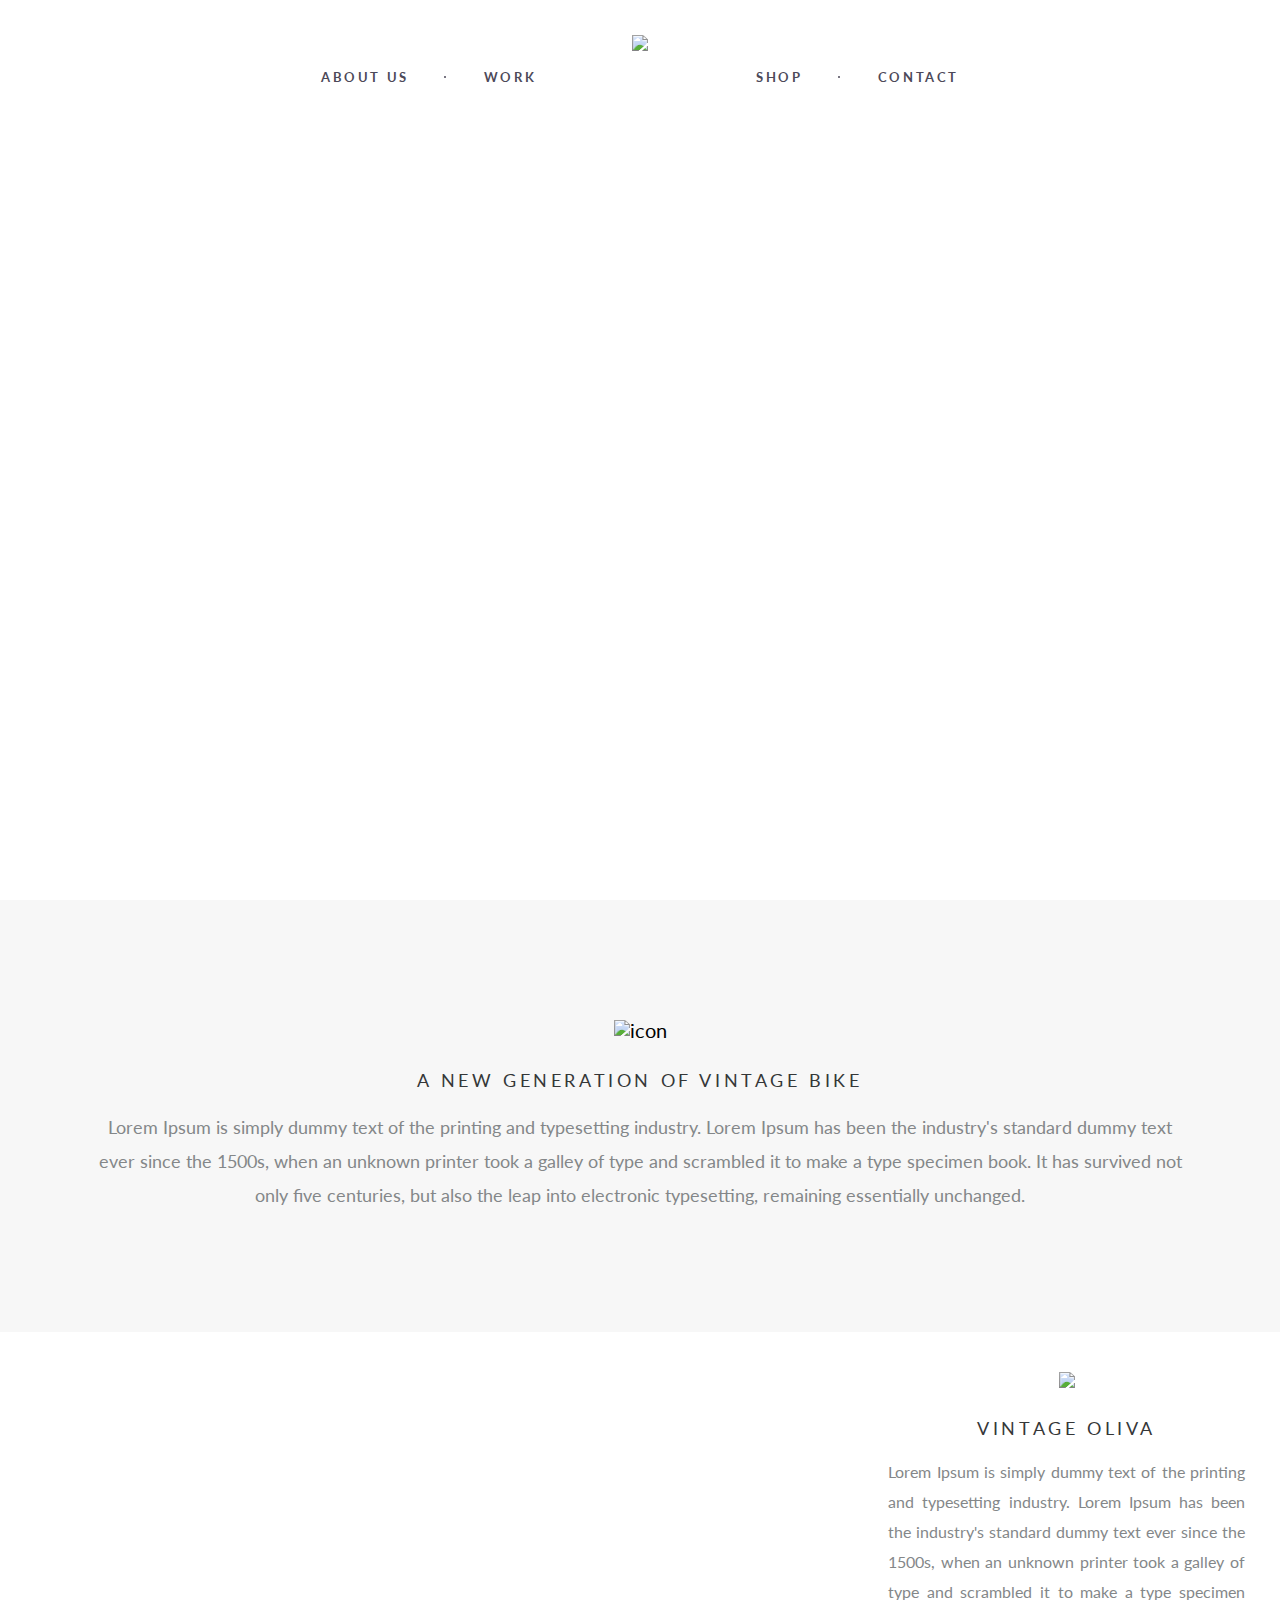
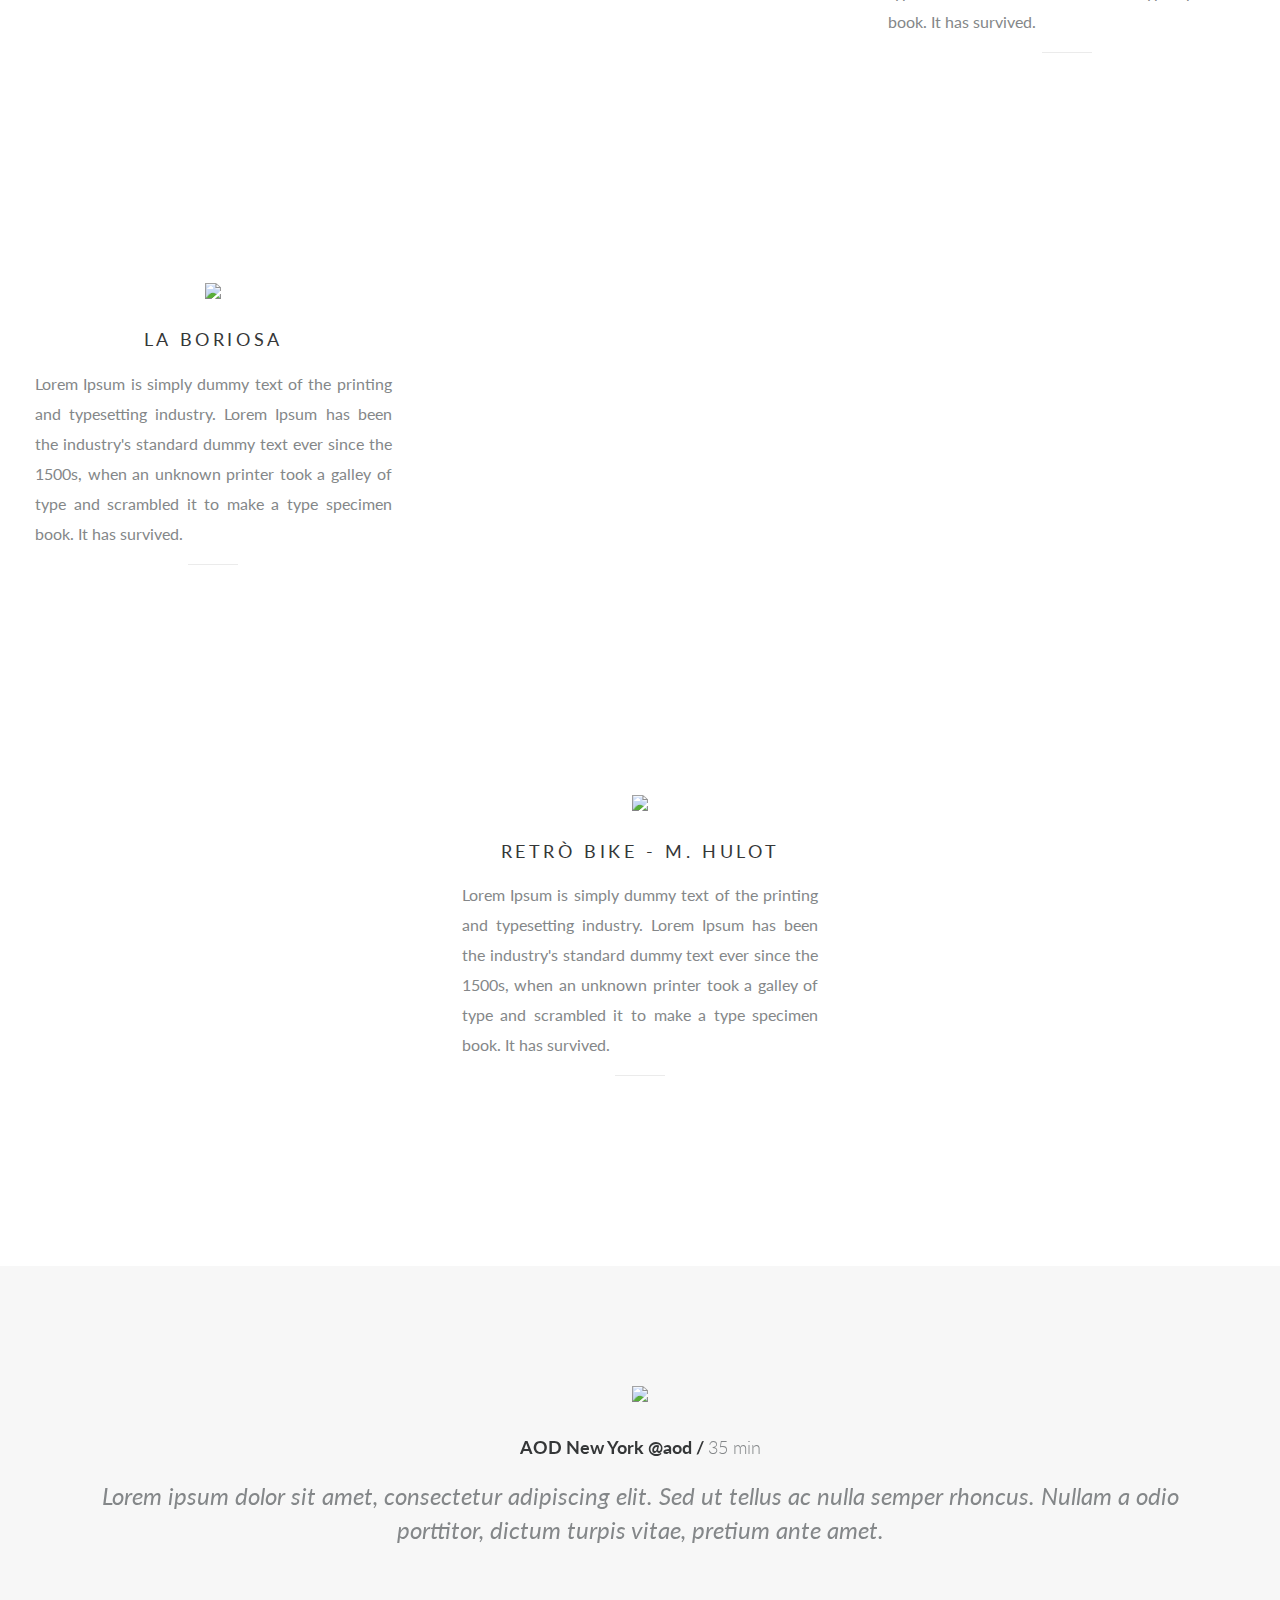
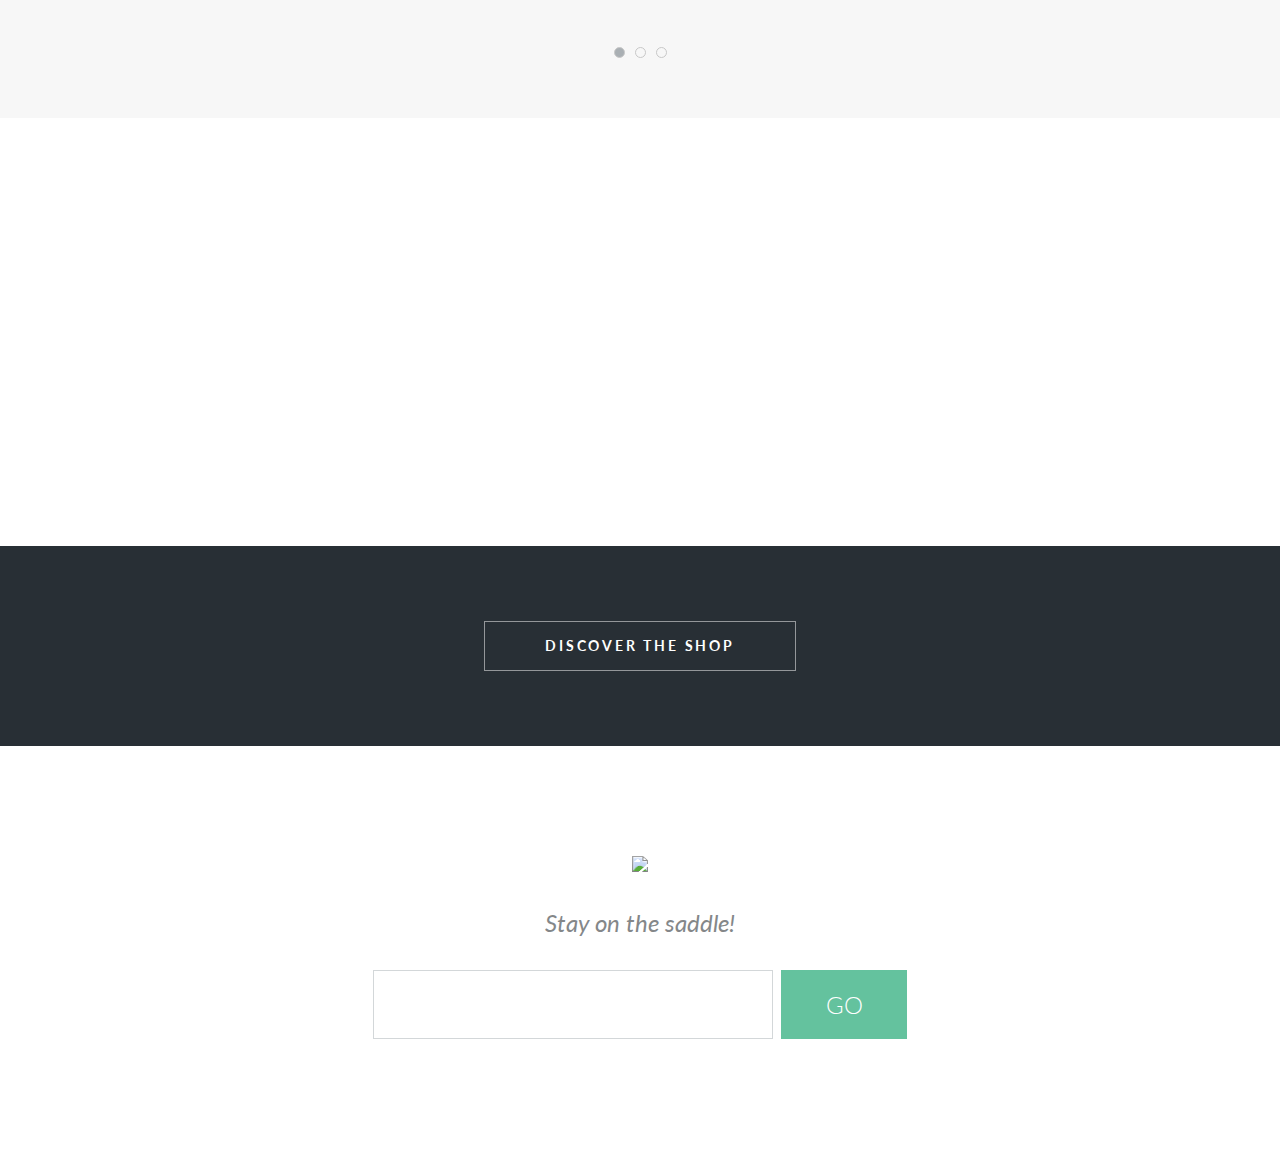
==== commit 067c6664: "feat: css and adaptive sub button" ====
--- a/index.html
+++ b/index.html
@@ -217,12 +217,144 @@
             </div>
           </div>
         </section>
+        <div class="shop">
+          <div class="shop__body">
+            <div class="shop__column shop__column_b">
+              <div class="shop__block block-shop">
+                <div class="block-shop__row">
+                  <div class="block-shop__column">
+                    <a href="" class="block-shop__item block-shop__item_l item">
+                      <span class="item__logo">
+                        <img src="img/icons/bike.png" alt="" />
+                        <span>Shop now</span>
+                      </span>
+                      <span class="item__image ibg">
+                        <img src="img/shop/01.jpg" alt="" />
+                      </span>
+                    </a>
+                  </div>
+                  <div class="block-shop__column">
+                    <a href="" class="block-shop__item block-shop__item_l item">
+                      <span class="item__logo">
+                        <img src="img/icons/bike.png" alt="" />
+                        <span>Shop now</span>
+                      </span>
+                      <span class="item__image ibg">
+                        <img src="img/shop/02.jpg" alt="" />
+                      </span>
+                    </a>
+                  </div>
+                </div>
+                <a href="" class="block-shop__item item">
+                  <span class="item__logo">
+                    <img src="img/icons/bike.png" alt="" />
+                    <span>Shop now</span>
+                  </span>
+                  <span class="item__image ibg">
+                    <img src="img/shop/03.jpg" alt="" />
+                  </span>
+                </a>
+              </div>
+            </div>
+            <div class="shop__column">
+              <a href="" class="block-shop__item block-shop__item_b item">
+                <span class="item__logo">
+                  <img src="img/icons/bike.png" alt="" />
+                  <span>Shop now</span>
+                </span>
+                <span class="item__image ibg">
+                  <img src="img/shop/04.jpg" alt="" />
+                </span>
+              </a>
+            </div>
+            <div class="shop__column">
+              <a href="" class="block-shop__item block-shop__item_b item">
+                <span class="item__logo">
+                  <img src="img/icons/bike.png" alt="" />
+                  <span>Shop now</span>
+                </span>
+                <span class="item__image ibg">
+                  <img src="img/shop/06.jpg" alt="" />
+                </span>
+              </a>
+            </div>
+            <div class="shop__column shop__column_b">
+              <div class="shop__block block-shop">
+                <a href="" class="block-shop__item item">
+                  <span class="item__logo">
+                    <img src="img/icons/bike.png" alt="" />
+                    <span>Shop now</span>
+                  </span>
+                  <span class="item__image ibg">
+                    <img src="img/shop/07.jpg" alt="" />
+                  </span>
+                </a>
+                <div class="block-shop__row">
+                  <div class="block-shop__column">
+                    <a href="" class="block-shop__item block-shop__item_l item">
+                      <span class="item__logo">
+                        <img src="img/icons/bike.png" alt="" />
+                        <span>Shop now</span>
+                      </span>
+                      <span class="item__image ibg">
+                        <img src="img/shop/08.jpg" alt="" />
+                      </span>
+                    </a>
+                  </div>
+                  <div class="block-shop__column">
+                    <a href="" class="block-shop__item block-shop__item_l item">
+                      <span class="item__logo">
+                        <img src="img/icons/bike.png" alt="" />
+                        <span>Shop now</span>
+                      </span>
+                      <span class="item__image ibg">
+                        <img src="img/shop/09.jpg" alt="" />
+                      </span>
+                    </a>
+                  </div>
+                </div>
+              </div>
+            </div>
+          </div>
+          <div class="shop__footer">
+            <div class="container">
+              <a href="" class="shop__btn">DISCOVER THE SHOP</a>
+            </div>
+          </div>
+        </div>
+        <div class="subscribe">
+          <div class="container">
+            <div class="subscribe__body">
+              <div class="subscribe__logo">
+                <img src="img/logo.png" alt="logo" />
+              </div>
+              <div class="subscribe__label">Stay on the saddle!</div>
+              <form action="#" class="subscribe__form">
+                <div class="subscribe__input">
+                  <input
+                    autocomplete="off"
+                    type="text"
+                    name=""
+                    data-value="enter your email..."
+                    class="input req email"
+                  />
+                </div>
+                <div class="subscribe__button">
+                  <button type="submit" class="subscribe__btn">GO</button>
+                </div>
+              </form>
+            </div>
+          </div>
+        </div>
 <footer class="footer">
   <div class="container"><div class="footer__row"></div></div>
 </footer>
       </main>
     </div>
 <script src="https://code.jquery.com/jquery-3.3.1.min.js"></script>
-<script type="module" src="src/js/main.js"></script>
+<script src="src/js/slick.min.js"></script>
+<script src="src/js/slider.js"></script>
+<script src="src/js/forms.js"></script>
+<script src="src/js/script.js"></script>
   </body>
 </html>
--- a/css/style.css
+++ b/css/style.css
@@ -110,6 +110,57 @@
 }
 .ibg img {
   display: none;
+}
+
+.slick-slider {
+  position: relative;
+}
+.slick-slider .slick-list {
+  overflow: hidden;
+}
+.slick-slider .slick-track {
+  display: -webkit-box;
+  display: -moz-box;
+  display: -ms-flexbox;
+  display: -webkit-flex;
+  display: flex;
+  font-size: 0;
+  align-items: flex-start;
+}
+.slick-slider .slick-dots {
+  padding: 100px 0px 0px 0px;
+  display: -webkit-box;
+  display: -moz-box;
+  display: -ms-flexbox;
+  display: -webkit-flex;
+  display: flex;
+  font-size: 0;
+  justify-content: center;
+  align-items: center;
+}
+.slick-slider .slick-dots li {
+  margin: 0px 5px;
+}
+.slick-slider .slick-dots li button {
+  font-size: 0;
+  width: 11px;
+  height: 11px;
+  border-radius: 50%;
+  border: 1px solid #c8c8c8;
+  background-color: transparent;
+}
+.slick-slider .slick-dots li.slick-active button {
+  background-color: #a9afb3;
+}
+@media (max-width: 1100px) {
+  .slick-slider .slick-dots {
+    padding: 50px 0px 0px 0px;
+  }
+}
+@media (max-width: 767px) {
+  .slick-slider .slick-dots {
+    padding: 30px 0px 0px 0px;
+  }
 }
 
 .header {
@@ -506,6 +557,7 @@
   display: -webkit-flex;
   display: flex;
   font-size: 0;
+  flex-direction: column;
   align-items: center;
   justify-content: center;
   z-index: 2;
@@ -518,6 +570,14 @@
   -o-transition: all 0.3s ease 0s;
   transition: all 0.3s ease 0s;
 }
+.item__logo span {
+  margin: 10px 0px 0px 0px;
+  font-size: 14px;
+  font-weight: 700;
+  letter-spacing: 2.8px;
+  text-transform: uppercase;
+  color: #fff;
+}
 .item__image {
   position: absolute;
   width: 100%;
@@ -565,4 +625,168 @@
   color: #848789;
   line-height: 1.417;
   font-style: italic;
+}
+
+/*   shop   */
+.shop__body {
+  display: -webkit-box;
+  display: -moz-box;
+  display: -ms-flexbox;
+  display: -webkit-flex;
+  display: flex;
+  font-size: 0;
+}
+.shop__column {
+  flex: 0 1 16.666%;
+}
+.shop__column_b {
+  flex: 0 1 33.333%;
+}
+
+.shop__body {
+  display: -webkit-box;
+  display: -moz-box;
+  display: -ms-flexbox;
+  display: -webkit-flex;
+  display: flex;
+  font-size: 0;
+}
+.shop__column {
+  flex: 0 1 16.666%;
+}
+.shop__column_b {
+  flex: 0 1 33.333%;
+}
+.shop__footer {
+  padding: 75px 0;
+  text-align: center;
+  background-color: #282f35;
+}
+.shop__btn {
+  display: inline-block;
+  height: 50px;
+  line-height: 48px;
+  letter-spacing: 2.8px;
+  color: #fff;
+  padding: 0px 60px;
+  font-size: 14px;
+  font-weight: 700;
+  text-transform: uppercase;
+  border: 1px solid rgba(255, 255, 255, 0.5);
+}
+@media (max-width: 1100px) {
+  .shop__body {
+    flex-wrap: wrap;
+  }
+  .shop__column {
+    flex: 0 1 50%;
+  }
+  .shop__column:first-child {
+    flex: 1 1 100%;
+  }
+  .shop__column:last-child {
+    flex: 1 1 100%;
+  }
+  .shop__footer {
+    padding: 50px 0;
+  }
+  .shop__btn {
+    padding: 0px 30px;
+  }
+}
+
+.block-shop {
+  height: 100%;
+}
+.block-shop__row {
+  display: -webkit-box;
+  display: -moz-box;
+  display: -ms-flexbox;
+  display: -webkit-flex;
+  display: flex;
+  font-size: 0;
+}
+.block-shop__column {
+  flex: 0 1 50%;
+}
+.block-shop__item {
+  height: auto;
+  padding: 0px 0px 50% 0px;
+}
+.block-shop__item_b {
+  padding: 0px 0px 200.5% 0px;
+}
+.block-shop__item_l {
+  padding: 0px 0px 100% 0px;
+}
+
+.subscribe__body {
+  padding: 110px 0;
+  max-width: 534px;
+  margin: 0px auto;
+  text-align: center;
+}
+.subscribe__logo {
+  margin: 0px 0px 39px 0px;
+}
+.subscribe__label {
+  color: #848789;
+  font-size: 24px;
+  font-style: italic;
+  margin: 0px 0px 35px 0px;
+}
+.subscribe__form {
+  display: -webkit-box;
+  display: -moz-box;
+  display: -ms-flexbox;
+  display: -webkit-flex;
+  display: flex;
+  font-size: 0;
+}
+.subscribe__input {
+  flex: 1 1 auto;
+  padding: 0px 8px 0px 0px;
+}
+.subscribe__input .input {
+  width: 100%;
+  height: 69px;
+  border: 1px solid #d3d7d9;
+  background-color: #ffffff;
+  padding: 0px 28px;
+  color: #929292;
+  font-size: 20px;
+  font-style: italic;
+}
+.subscribe__input .input.focus {
+  font-style: normal;
+  color: #333;
+}
+.subscribe__input .input.err {
+  border: 1px solid red;
+}
+.subscribe__button {
+  flex: 0 0 126px;
+}
+.subscribe__btn {
+  width: 100%;
+  height: 69px;
+  line-height: 69px;
+  color: #fff;
+  font-size: 24px;
+  text-transform: uppercase;
+  font-weight: 300;
+  background-color: #64c29e;
+}
+@media (max-width: 750px) {
+  .subscribe__body {
+    padding: 50px 0;
+  }
+}
+@media (max-width: 500px) {
+  .subscribe__form {
+    display: block;
+  }
+  .subscribe__input {
+    padding: 0px 0px 8px 0px;
+  }
 }